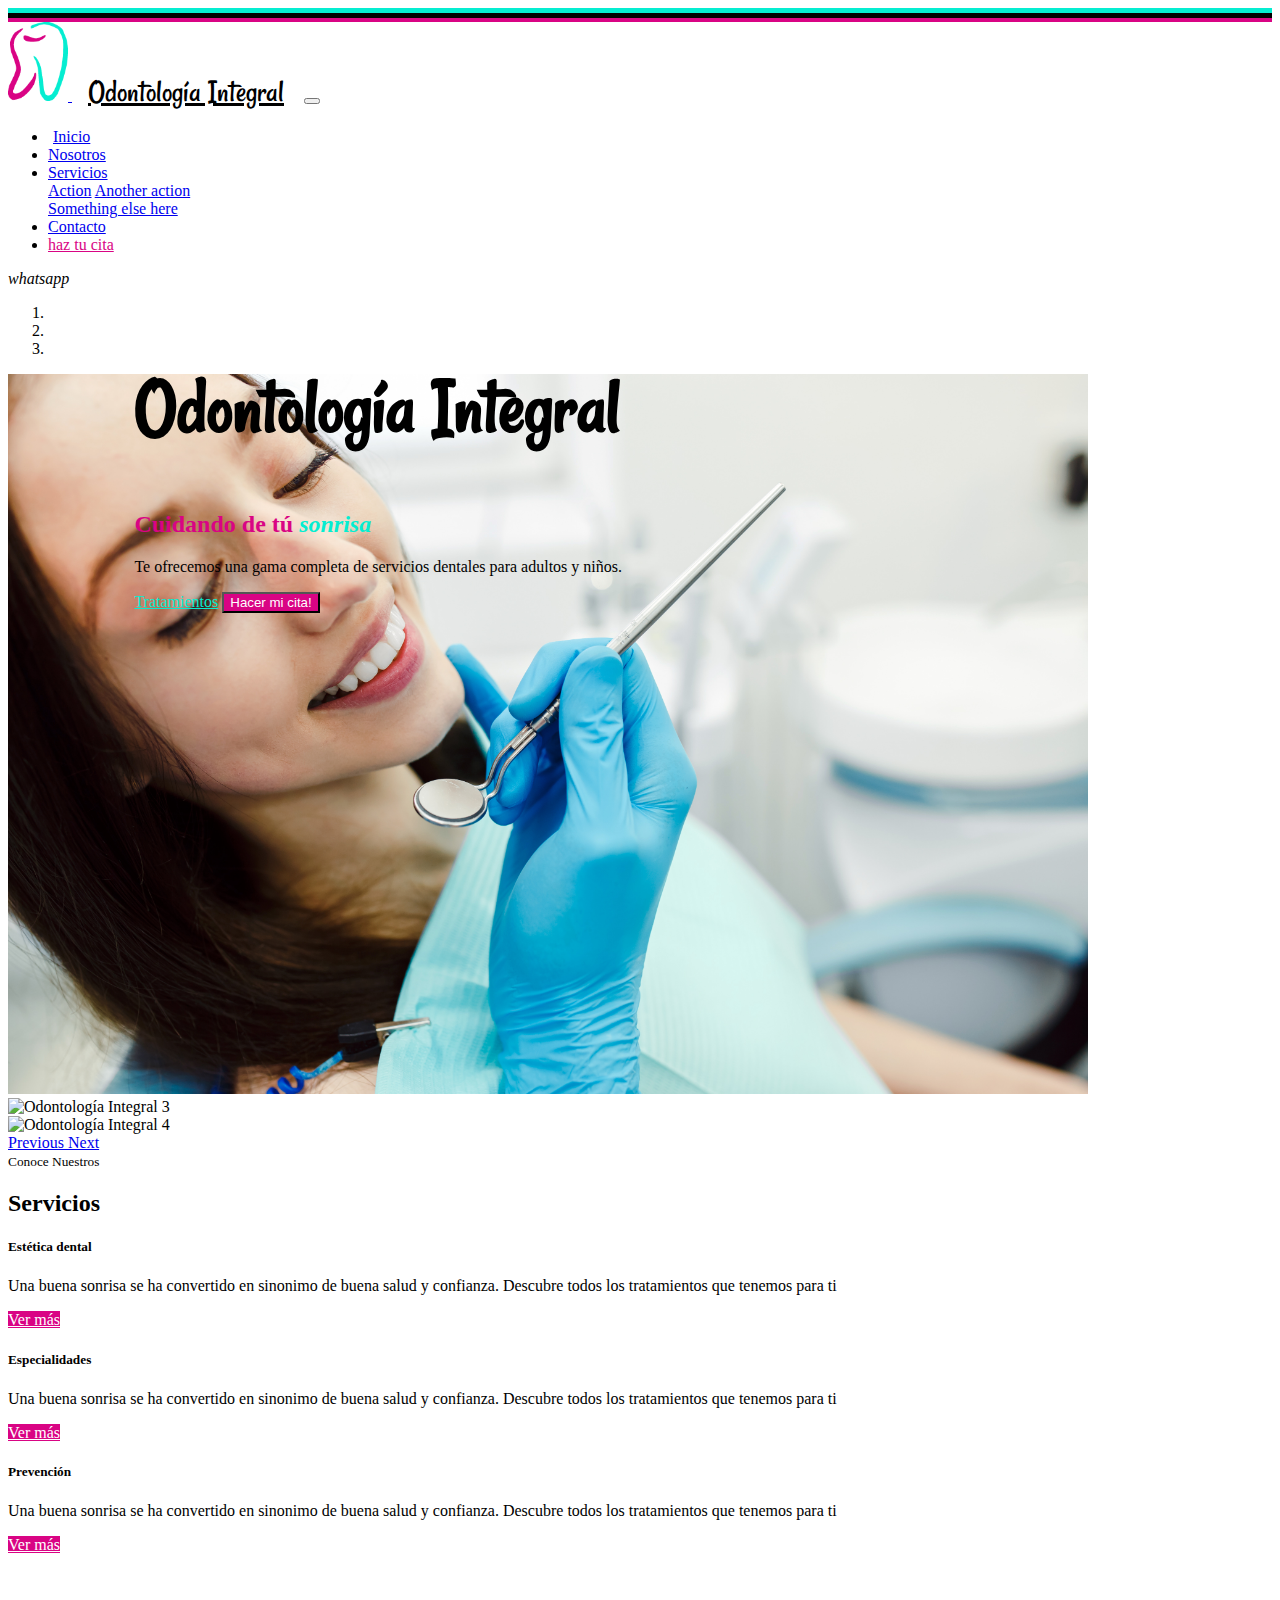
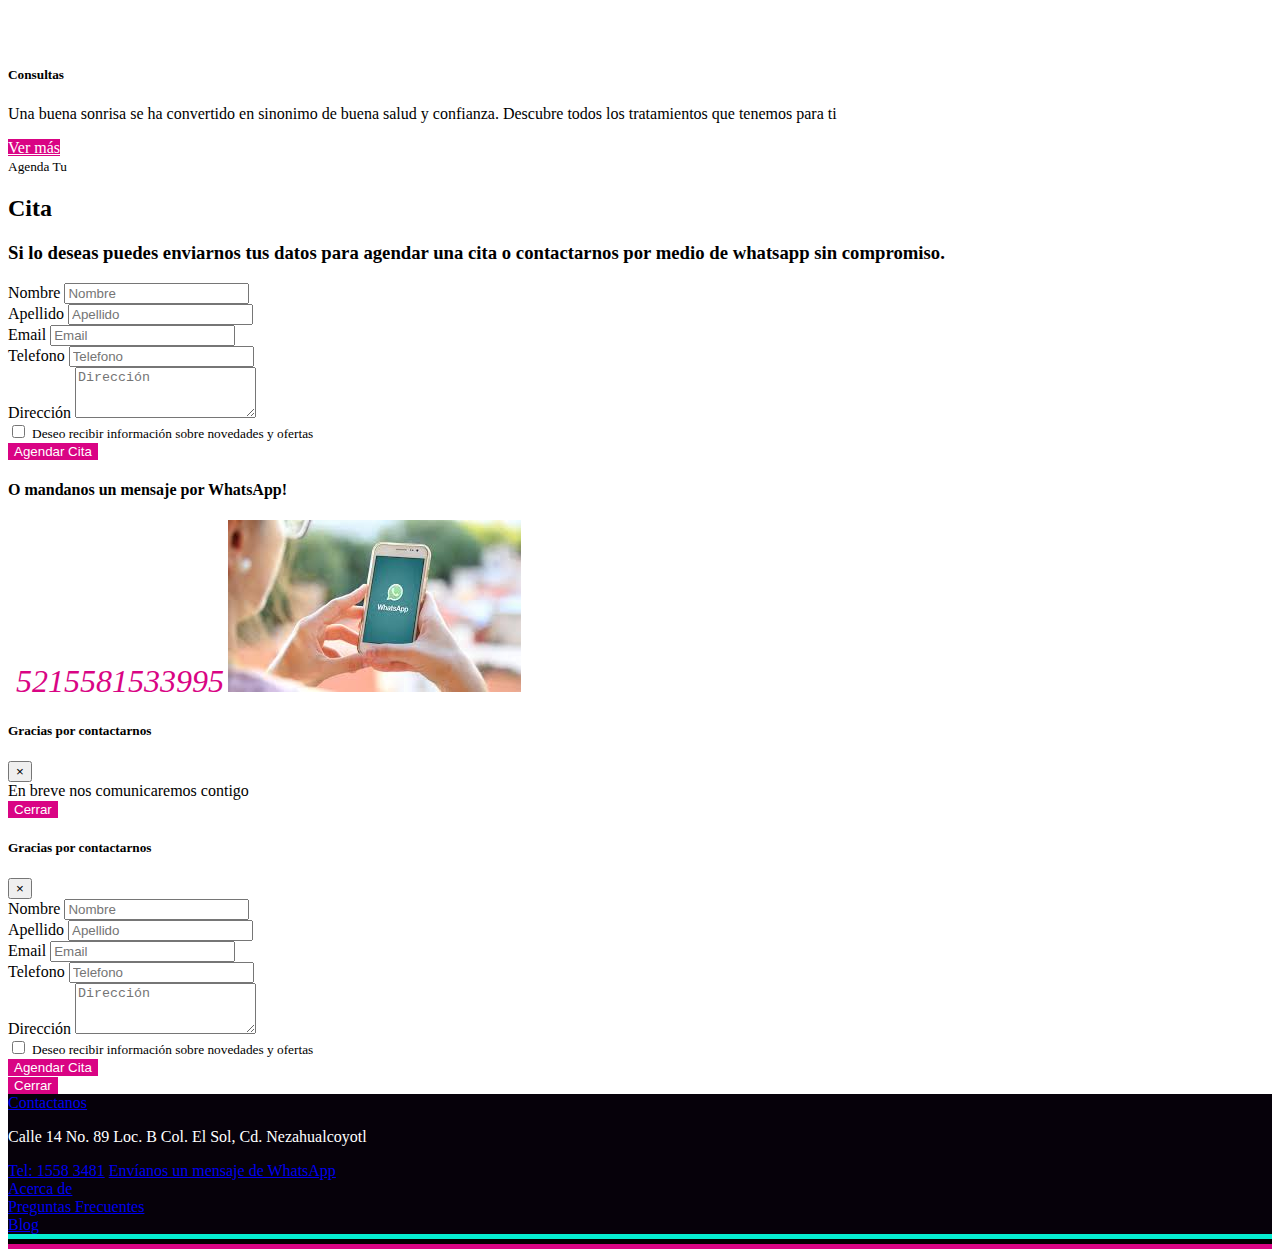
==== index.html @ e3d69aba "git inicial bootstrap-odontologiaIntegral" ====
<!doctype html>
<html lang="en">

<head>
  <!-- Required meta tags -->
  <meta charset="utf-8">
  <meta name="viewport" content="width=device-width, initial-scale=1, shrink-to-fit=no">

  <!-- Bootstrap CSS -->
  <link rel="stylesheet" href="https://stackpath.bootstrapcdn.com/bootstrap/4.1.0/css/bootstrap.min.css" integrity="sha384-9gVQ4dYFwwWSjIDZnLEWnxCjeSWFphJiwGPXr1jddIhOegiu1FwO5qRGvFXOdJZ4" crossorigin="anonymous">
  <link rel="stylesheet" href="css/index.css">
  <link rel="stylesheet" href="https://use.fontawesome.com/releases/v5.3.1/css/all.css" integrity="sha384-mzrmE5qonljUremFsqc01SB46JvROS7bZs3IO2EmfFsd15uHvIt+Y8vEf7N7fWAU" crossorigin="anonymous">

  <link href="https://fonts.googleapis.com/css?family=Rancho" rel="stylesheet">

  <title>Odontología integral</title>
</head>
<body data-spy="scroll" data-target="#navbar" data-offset="126">
<!-- Header -->
<div class="row">
  <div class="col colf1"></div>
  <div class="col colf2"></div>
  <div class="col colf3"></div>
</div>
<nav id="logo" class="navbar navbar-expand-lg navbar-light bg-light sticky-top">
  <div class="container">
    <a class="navbar-brand" href="#">
    <img src="assets/logoCabecera.png" alt="Logo Odontologia Integral">
    </a>
    <a class="titleLogo" href="#">Odontología Integral</a>
    <button class="navbar-toggler" type="button" data-toggle="collapse" data-target="#navbarSupportedContent" aria-controls="navbarSupportedContent" aria-expanded="false" aria-label="Toggle navigation">
      <span class="navbar-toggler-icon"></span>
    </button>

    <div class="collapse navbar-collapse" id="navbar">
      <ul class="navbar-nav ml-auto">
        <li class="nav-item">
          <a class="nav-link" href="#main"><i class="fas fa-tooth"></i> Inicio</a>
        </li>
        <li class="nav-item">
          <a class="nav-link" href="#">Nosotros</a>
        </li>
        <li class="nav-item dropdown">
          <a class="nav-link dropdown-toggle" href="#servicios" id="navbarDropdown" role="button" data-toggle="dropdown" aria-haspopup="true" aria-expanded="false">
            Servicios
          </a>
          <div class="dropdown-menu" aria-labelledby="navbarDropdown">
            <a class="dropdown-item" href="#">Action</a>
            <a class="dropdown-item" href="#">Another action</a>
            <div class="dropdown-divider"></div>
            <a class="dropdown-item" href="#">Something else here</a>
          </div>
        </li>
        <li class="nav-item">
          <a class="nav-link" href="#">Contacto</a>
        </li>
        <li class="nav-item">
          <a class="nav-link text-cita" href="#agenda">haz tu cita</a>
        </li>
      </ul>
    </div>
  </nav>
</div>

<div class="container">
  <div class="row"><i class="fab fa-whatsapp">whatsapp</i></div>
</div>
<!-- /Header -->

<!--Main-->
<main id="main">
  <div id="carousel" class="carousel slide" data-ride="carousel">
    <ol class="carousel-indicators">
      <li data-target="#carousel" data-slide-to="0" class="active"></li>
      <li data-target="#carousel" data-slide-to="1"></li>
      <li data-target="#carousel" data-slide-to="2"></li>
    </ol>
    <div class="carousel-inner">
      <div class="carousel-item active">
        <img class="d-block w-100" src="assets/images/OBDTFB0.jpg" alt="Odontología Integral 1">
      </div>
      <div class="carousel-item">
        <img class="d-block w-100" src="assets/images/367827-PAXS01-270.jpg" alt="Odontología Integral 3">
      </div>
      <div class="carousel-item">
        <img class="d-block w-100" src="assets/images/393684-PCF7G2-653.jpg" alt="Odontología Integral 4">
      </div>
    </div>
    <a class="carousel-control-prev" href="#carousel" role="button" data-slide="prev">
      <span class="carousel-control-prev-icon" aria-hidden="true"></span>
      <span class="sr-only">Previous</span>
    </a>
    <a class="carousel-control-next" href="#carousel" role="button" data-slide="next">
      <span class="carousel-control-next-icon" aria-hidden="true"></span>
      <span class="sr-only">Next</span>
    </a>
    <div class="overlay">
      <div class="container">
        <div class="row align-items-center">
          <div class="col-md-6 offset-md-6 text-center text-md-right">
            <h1>Odontología Integral</h1>
            <h2 class="d-none d-md-block">Cuidando de tú <i>sonrisa</i></h2>
            <p class="d-none d-md-block">Te ofrecemos una gama completa de servicios dentales para adultos y niños.</p>
            <a href="#" class="btn btn-outline-1">Tratamientos</a>
            <button type="button" name="button" class="btn btn-d2" data-toggle="modal" data-target="#modalAgenda2">Hacer mi cita!</button>
          </div>
        </div>
      </div>
    </div>
  </div>
</main>
<!--/Main-->
<!-- services -->
<section id="servicios" class="mt-4">
  <div class="container">
    <div class="row">
      <div class="col text-center">
        <small>Conoce Nuestros</small>
        <h2 class="h1">Servicios</h2>
      </div>
    </div>
    <div class="row mt-4 text-center">
      <div class="col-md-3">
        <div class="card">
          <i class="far fa-laugh-beam mt-4 personalizacion"></i>
          <div class="card-body">
            <h5 class="card-title">Estética dental</h5>
            <p class="card-text">Una buena sonrisa se ha convertido en sinonimo de buena salud y confianza. Descubre todos los tratamientos que tenemos para ti</p>
            <a href="#" class="btn btn-primary btn-perso">Ver más</a>
          </div>
        </div>
      </div>
      <div class="col-md-3">
        <div class="card">
          <i class="fas fa-first-aid  mt-4 personalizacion"></i>
          <div class="card-body">
            <h5 class="card-title">Especialidades</h5>
            <p class="card-text">Una buena sonrisa se ha convertido en sinonimo de buena salud y confianza. Descubre todos los tratamientos que tenemos para ti</p>
            <a href="#" class="btn btn-primary btn-perso">Ver más</a>
          </div>
        </div>
      </div>
      <div class="col-md-3">
        <div class="card">
          <i class="fas fa-teeth-open mt-4 personalizacion"></i>
          <div class="card-body">
            <h5 class="card-title">Prevención</h5>
            <p class="card-text">Una buena sonrisa se ha convertido en sinonimo de buena salud y confianza. Descubre todos los tratamientos que tenemos para ti</p>
            <a href="#" class="btn btn-primary btn-perso">Ver más</a>
          </div>
        </div>
      </div>
      <div class="col-md-3">
        <div class="card">
          <i class="fas fa-tooth mt-4 personalizacion"></i>
          <div class="card-body">
            <h5 class="card-title">Consultas</h5>
            <p class="card-text">Una buena sonrisa se ha convertido en sinonimo de buena salud y confianza. Descubre todos los tratamientos que tenemos para ti</p>
            <a href="#" class="btn btn-primary btn-perso">Ver más</a>
          </div>
        </div>
      </div>
    </div>
  </div>
</section>
<!-- /services -->
<!-- newsletter -->
<!-- <section id="newsletter">
  <div class="container-fluid">
    <div class="row">
      primer
    </div>
  </div>
</section> -->
<!-- /newsletter -->
<!-- Hacer cita  -->
<section id="agenda" class="pb-2">
  <div class="container">
    <div class="row mt-4 ">
      <div class="col text-center">
        <small>Agenda Tu</small>
        <h2 class="h1">Cita</h2>
        <h3>Si lo deseas puedes enviarnos tus datos para agendar una cita o contactarnos por medio de whatsapp sin compromiso.</h3>
      </div>
    </div>
    <div class="row mt-4 text-left">
      <div class="col-md-6 mb-3">
        <form>
          <div class="form-row">
            <div class="form-group col-md-6">
              <label for="inputName">Nombre</label>
              <input type="text" class="form-control" id="inputName" placeholder="Nombre">
            </div>
            <div class="form-group col-md-6">
              <label for="inputApellido">Apellido</label>
              <input type="text" class="form-control" id="inputApellido" placeholder="Apellido">
            </div>
            <div class="form-group col-md-6">
              <label for="inputEmail4">Email</label>
              <input type="email" class="form-control" id="inputEmail4" placeholder="Email">
            </div>
            <div class="form-group col-md-6">
              <label for="inputTelefono">Telefono</label>
              <input type="tel" class="form-control" id="inputTelefono" placeholder="Telefono">
            </div>
          </div>
          <div class="form-group">
            <label for="exampleFormControlTextarea1">Dirección</label>
            <textarea class="form-control" id="exampleFormControlTextarea1" rows="3" placeholder="Dirección"></textarea>
            <div class="form-group">
              <div class="form-check">
                <input class="form-check-input" type="checkbox" id="gridCheck">
                <label class="form-check-label" for="gridCheck">
              <small class="form-text text-muted">Deseo recibir información sobre novedades y ofertas</small>
                </label>
              </div>
            </div>

          </div>
          <button type="button" class="btn btn-primary btn-lg btn-block btn-perso" data-toggle="modal" data-target="#modalAgenda">Agendar Cita</button>
        </form>
      </div>
      <div class="col-md-6 text-center mt-md-5">
        <h4>O mandanos un mensaje por WhatsApp!</h4>
        <div class="align-items-center text-center">
          <i class="fab fa-whatsapp fa-whatsapp-cita n_whats mb-3"><a href="https://api.whatsapp.com/send?phone=5215581533995">5215581533995</a></i>
          <img src="[data-uri]"
            alt="">
        </div>
      </div>
    </div>
  </div>
</section>

<!-- /Hacer cita -->
<!-- modal agenda -->
<div class="modal fade" id="modalAgenda" tabindex="-1" role="dialog" aria-labelledby="exampleModalCenterTitle" aria-hidden="true">
  <div class="modal-dialog modal-dialog-centered" role="document">
    <div class="modal-content">
      <div class="modal-header">
        <h5 class="modal-title" id="exampleModalCenterTitle">Gracias por contactarnos</h5>
        <button type="button" class="close" data-dismiss="modal" aria-label="Close">
          <span aria-hidden="true">&times;</span>
        </button>
      </div>
      <div class="modal-body">
        En breve nos comunicaremos contigo
      </div>
      <div class="modal-footer">
        <button type="button" class="btn btn-perso " data-dismiss="modal">Cerrar</button>
      </div>
    </div>
  </div>
</div>
<!-- /modal2 agenda -->
<!-- modal agenda -->
<div class="modal fade" id="modalAgenda2" tabindex="-1" role="dialog" aria-labelledby="exampleModalCenterTitle" aria-hidden="true">
  <div class="modal-dialog modal-dialog-centered" role="document">
    <div class="modal-content">
      <div class="modal-header">
        <h5 class="modal-title" id="exampleModalCenterTitle">Gracias por contactarnos</h5>
        <button type="button" class="close" data-dismiss="modal" aria-label="Close">
          <span aria-hidden="true">&times;</span>
        </button>
      </div>
      <div class="modal-body">
        <form>
          <div class="form-row">
            <div class="form-group col-md-6">
              <label for="inputName">Nombre</label>
              <input type="text" class="form-control" id="inputName" placeholder="Nombre">
            </div>
            <div class="form-group col-md-6">
              <label for="inputApellido">Apellido</label>
              <input type="text" class="form-control" id="inputApellido" placeholder="Apellido">
            </div>
            <div class="form-group col-md-6">
              <label for="inputEmail4">Email</label>
              <input type="email" class="form-control" id="inputEmail4" placeholder="Email">
            </div>
            <div class="form-group col-md-6">
              <label for="inputTelefono">Telefono</label>
              <input type="tel" class="form-control" id="inputTelefono" placeholder="Telefono">
            </div>
          </div>
          <div class="form-group">
            <label for="exampleFormControlTextarea1">Dirección</label>
            <textarea class="form-control" id="exampleFormControlTextarea1" rows="3" placeholder="Dirección"></textarea>
            <div class="form-group">
              <div class="form-check">
                <input class="form-check-input" type="checkbox" id="gridCheck">
                <label class="form-check-label" for="gridCheck">
              <small class="form-text text-muted">Deseo recibir información sobre novedades y ofertas</small>
                </label>
              </div>
            </div>

          </div>
          <button type="button" class="btn btn-primary btn-lg btn-block btn-perso" data-toggle="modal" data-target="#modalAgenda">Agendar Cita</button>
        </form>
      </div>
      <div class="modal-footer">
        <button type="button" class="btn btn-perso " data-dismiss="modal">Cerrar</button>
      </div>
    </div>
  </div>
</div>
<!-- /modal2 agenda -->
<!-- Footer -->
<footer id="footer" class="">
  <div class="container">
    <div class="row text-center">
      <div class="col-12 col-lg">
        <a href="#">Contactanos</a>
        <p>Calle 14 No. 89 Loc. B Col. El Sol, Cd. Nezahualcoyotl</p>
        <a href="tel:15583481">Tel: 1558 3481</a>
        <a href="https://api.whatsapp.com/send?phone=5215581533995">Envíanos un mensaje de WhatsApp</a>

      </div>
      <div class="col-12 col-lg"><a href="#">Acerca de</a></div>
      <div class="col-12 col-lg"><a href="#">Preguntas Frecuentes</a></div>
      <div class="col-12 col-lg"><a href="#">Blog</a></div>
    </div>
  </div>
  <!-- <a href="http://www.freepik.com"> Diseñado por Teksomolika / Freepik </a> -->
</footer>
<div class="container-fluid">
  <div class="row">
    <div class="col colf1"></div>
    <div class="col colf2"></div>
    <div class="col colf3"></div>
  </div>
</div>
<!--/footer  -->



  <!-- Optional JavaScript -->
  <!-- jQuery first, then Popper.js, then Bootstrap JS -->
  <script src="https://code.jquery.com/jquery-3.3.1.slim.min.js" integrity="sha384-q8i/X+965DzO0rT7abK41JStQIAqVgRVzpbzo5smXKp4YfRvH+8abtTE1Pi6jizo" crossorigin="anonymous"></script>
  <script src="https://cdnjs.cloudflare.com/ajax/libs/popper.js/1.14.0/umd/popper.min.js" integrity="sha384-cs/chFZiN24E4KMATLdqdvsezGxaGsi4hLGOzlXwp5UZB1LY//20VyM2taTB4QvJ" crossorigin="anonymous"></script>
  <script src="https://stackpath.bootstrapcdn.com/bootstrap/4.1.0/js/bootstrap.min.js" integrity="sha384-uefMccjFJAIv6A+rW+L4AHf99KvxDjWSu1z9VI8SKNVmz4sk7buKt/6v9KI65qnm" crossorigin="anonymous"></script>
</body>

</html>
---- css/index.css ----
.colf1, .colf2, .colf3 {
  height: .3em;
}

.colf1 {
  background-color: rgb(5, 237, 209);
}

.colf2 {
  background-color: rgb(0, 0, 0);
}

.colf3 {
  background-color: rgb(217, 4, 132);
}
#logo img{
  width: 60px;
}

.titleLogo{
  font-family: 'Rancho', cursive;
  color: rgb(0, 0, 0);
  font-size: 2em;
  padding: .5em;
}
.titleLogo:hover{
  font-family: 'Rancho', cursive;
  color:rgb(128, 138, 143);
  font-size: 2em;
  text-decoration:none;
}
.text-cita{
  color: rgb(217, 4, 132) !important;
}
.text-cita:hover{
  font-style: oblique;
}
#main .carousel-inner img{
  max-height: 80vh;
  object-fit: cover;

}
#carousel{
  position: relative;
}
#carousel .overlay{
  position: absolute;
  top: 0;
  bottom: 10%;
  left: 10%;
  right: 10%;
  color:white;
}
#carousel .overlay .container,
#carousel .overlay .row{
  height: 100%;
}
.overlay h1{
  font-family: 'Rancho', cursive;
  color: rgb(0, 0, 0);
  font-size: 5em;
}
.overlay h2{
  color: rgb(217, 4, 132);
}
.overlay h2 i{
  color: rgb(5, 237, 209);
}
.overlay p{
  color: black;
}
.btn-outline-1{
  border-color: rgb(5, 237, 209);
  color: rgb(5, 237, 209);
}
.btn-d2{
  background-color: rgb(217, 4, 132);
  color: white;
}
.btn-outline-1:hover{
  background-color: rgb(5, 237, 209);
  color: white;
}
.fa-tooth{
  padding-right: 5px;
}
.personalizacion{
  color: rgb(5, 237, 209);
  font-size: 5em;
}
.btn-perso{
  background-color: rgb(217, 4, 132);
  color:white;
  border: none;
}
.btn-perso:hover {
  background-color:rgb(217, 8, 180);
}
.fa-whatsapp-cita{
  color:rgb(217, 4, 132);
  font-size: 5em;
}
.n_whats{
  font-size: 2em;
  color: rgb(5, 237, 209);
}
.n_whats a{
  text-decoration: none;
  margin-left: 8px;
  color: rgb(217, 4, 132);
}

/* #newsletter {
  background-image: url(../assets/images/OH1WD50.jpg);
  height: 450px;
} */

footer {
  background-color: rgb(6, 1, 10);
  color: white;


footer a {
  color: white;
}
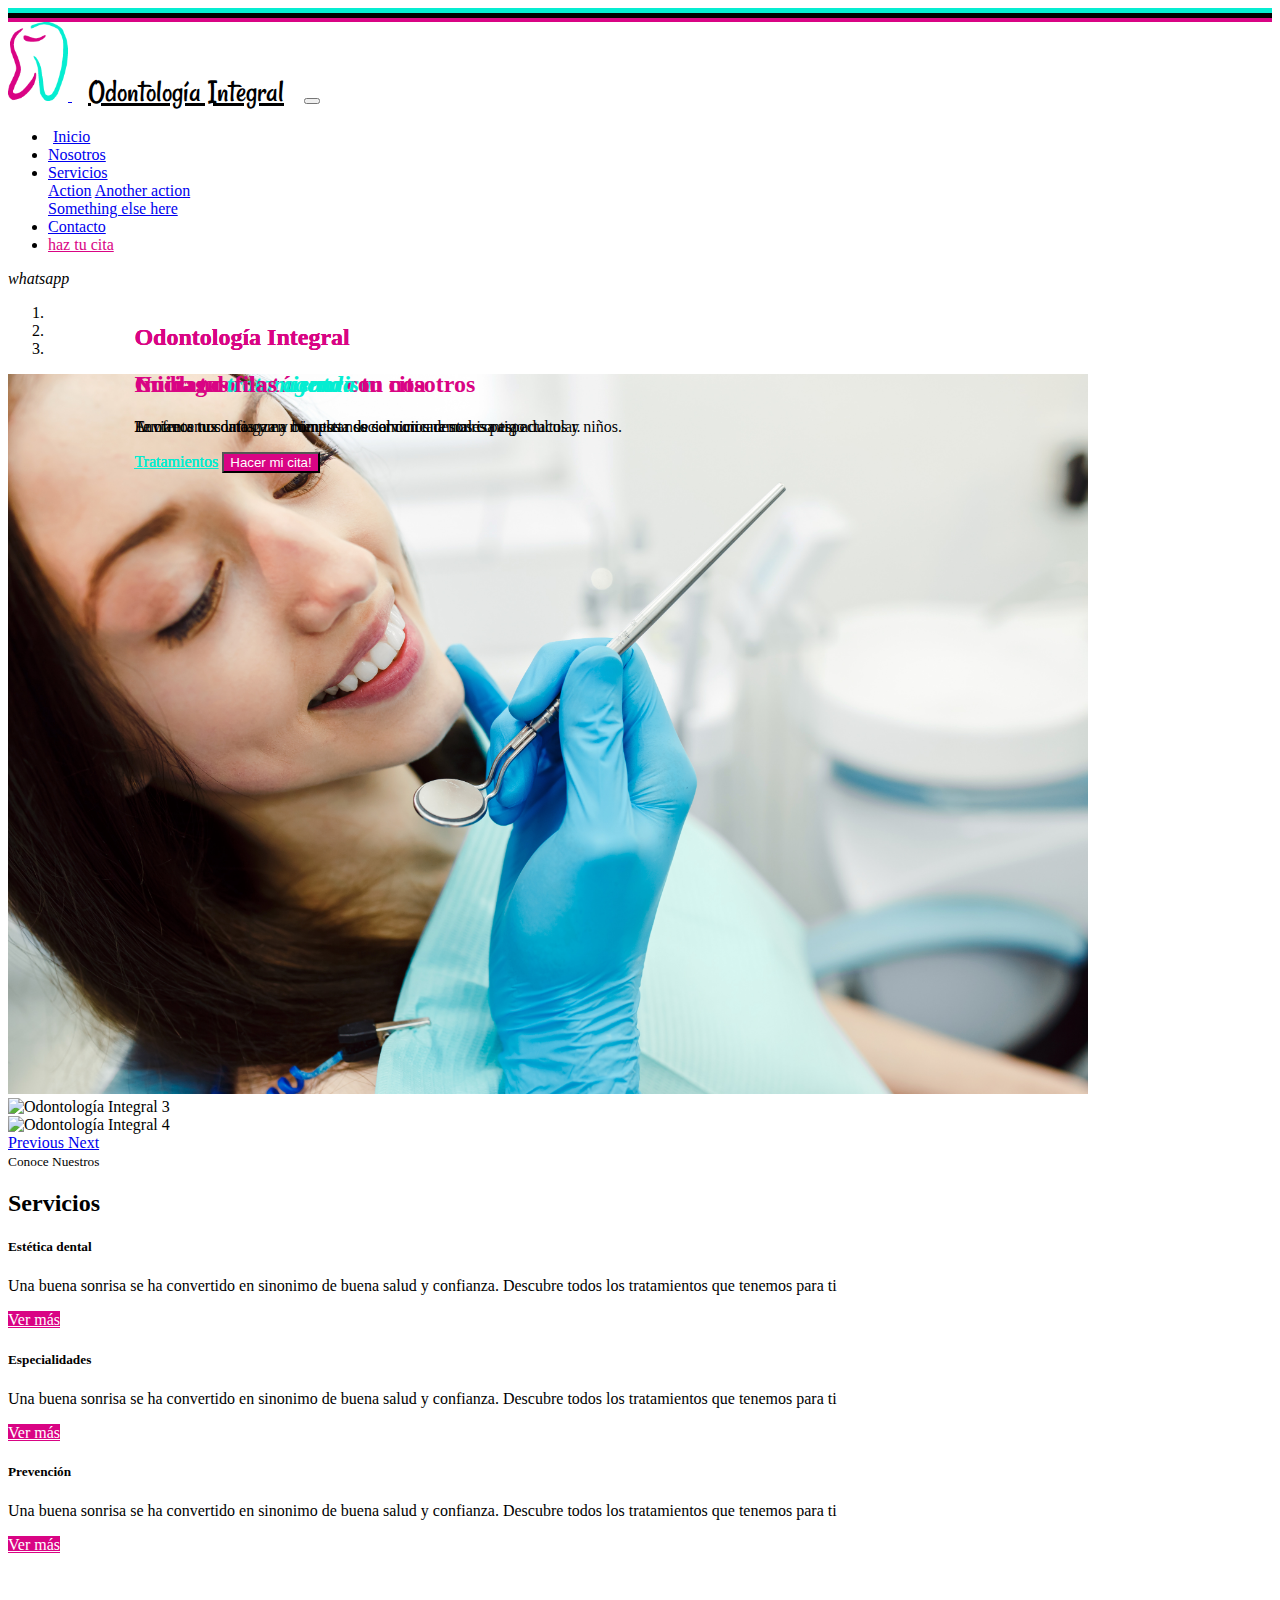
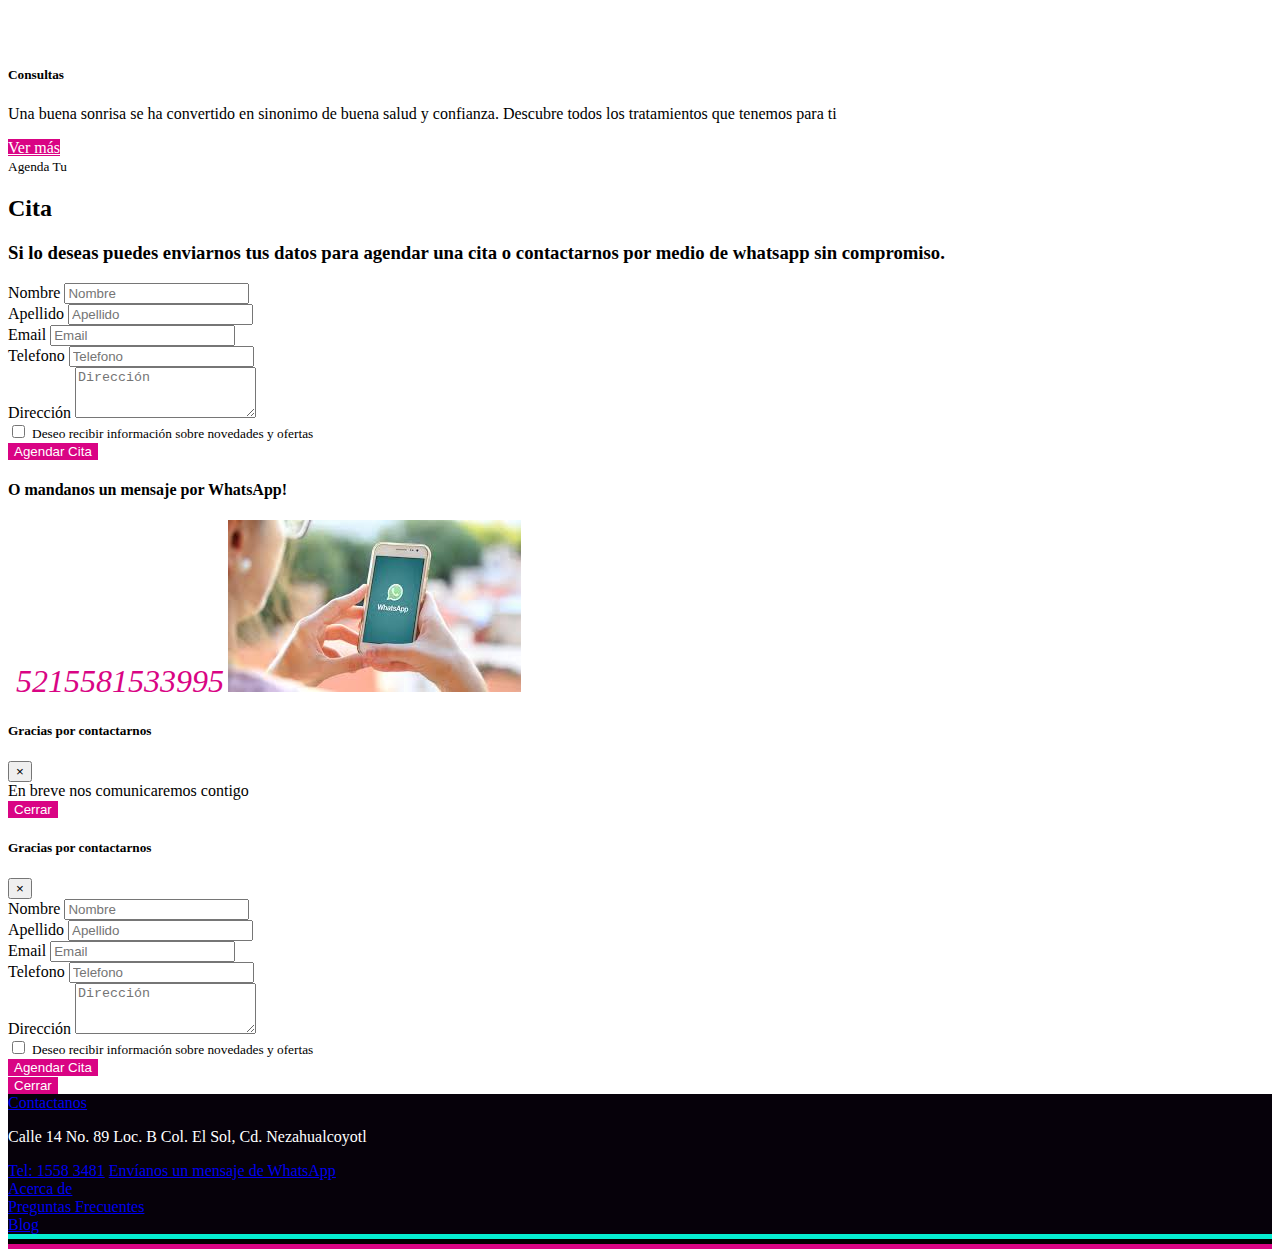
==== commit f86c79a5: "Add files via upload" ====
--- a/index.html
+++ b/index.html
@@ -15,323 +15,353 @@
 
   <title>Odontología integral</title>
 </head>
+
 <body data-spy="scroll" data-target="#navbar" data-offset="126">
-<!-- Header -->
-<div class="row">
-  <div class="col colf1"></div>
-  <div class="col colf2"></div>
-  <div class="col colf3"></div>
-</div>
-<nav id="logo" class="navbar navbar-expand-lg navbar-light bg-light sticky-top">
-  <div class="container">
-    <a class="navbar-brand" href="#">
-    <img src="assets/logoCabecera.png" alt="Logo Odontologia Integral">
-    </a>
-    <a class="titleLogo" href="#">Odontología Integral</a>
-    <button class="navbar-toggler" type="button" data-toggle="collapse" data-target="#navbarSupportedContent" aria-controls="navbarSupportedContent" aria-expanded="false" aria-label="Toggle navigation">
-      <span class="navbar-toggler-icon"></span>
-    </button>
-
-    <div class="collapse navbar-collapse" id="navbar">
-      <ul class="navbar-nav ml-auto">
-        <li class="nav-item">
-          <a class="nav-link" href="#main"><i class="fas fa-tooth"></i> Inicio</a>
-        </li>
-        <li class="nav-item">
-          <a class="nav-link" href="#">Nosotros</a>
-        </li>
-        <li class="nav-item dropdown">
-          <a class="nav-link dropdown-toggle" href="#servicios" id="navbarDropdown" role="button" data-toggle="dropdown" aria-haspopup="true" aria-expanded="false">
-            Servicios
-          </a>
-          <div class="dropdown-menu" aria-labelledby="navbarDropdown">
-            <a class="dropdown-item" href="#">Action</a>
-            <a class="dropdown-item" href="#">Another action</a>
-            <div class="dropdown-divider"></div>
-            <a class="dropdown-item" href="#">Something else here</a>
-          </div>
-        </li>
-        <li class="nav-item">
-          <a class="nav-link" href="#">Contacto</a>
-        </li>
-        <li class="nav-item">
-          <a class="nav-link text-cita" href="#agenda">haz tu cita</a>
-        </li>
-      </ul>
-    </div>
-  </nav>
-</div>
-
-<div class="container">
-  <div class="row"><i class="fab fa-whatsapp">whatsapp</i></div>
-</div>
-<!-- /Header -->
-
-<!--Main-->
-<main id="main">
-  <div id="carousel" class="carousel slide" data-ride="carousel">
-    <ol class="carousel-indicators">
-      <li data-target="#carousel" data-slide-to="0" class="active"></li>
-      <li data-target="#carousel" data-slide-to="1"></li>
-      <li data-target="#carousel" data-slide-to="2"></li>
-    </ol>
-    <div class="carousel-inner">
-      <div class="carousel-item active">
-        <img class="d-block w-100" src="assets/images/OBDTFB0.jpg" alt="Odontología Integral 1">
-      </div>
-      <div class="carousel-item">
-        <img class="d-block w-100" src="assets/images/367827-PAXS01-270.jpg" alt="Odontología Integral 3">
-      </div>
-      <div class="carousel-item">
-        <img class="d-block w-100" src="assets/images/393684-PCF7G2-653.jpg" alt="Odontología Integral 4">
-      </div>
-    </div>
-    <a class="carousel-control-prev" href="#carousel" role="button" data-slide="prev">
-      <span class="carousel-control-prev-icon" aria-hidden="true"></span>
-      <span class="sr-only">Previous</span>
-    </a>
-    <a class="carousel-control-next" href="#carousel" role="button" data-slide="next">
-      <span class="carousel-control-next-icon" aria-hidden="true"></span>
-      <span class="sr-only">Next</span>
-    </a>
-    <div class="overlay">
-      <div class="container">
-        <div class="row align-items-center">
-          <div class="col-md-6 offset-md-6 text-center text-md-right">
-            <h1>Odontología Integral</h1>
-            <h2 class="d-none d-md-block">Cuidando de tú <i>sonrisa</i></h2>
-            <p class="d-none d-md-block">Te ofrecemos una gama completa de servicios dentales para adultos y niños.</p>
-            <a href="#" class="btn btn-outline-1">Tratamientos</a>
-            <button type="button" name="button" class="btn btn-d2" data-toggle="modal" data-target="#modalAgenda2">Hacer mi cita!</button>
-          </div>
-        </div>
-      </div>
-    </div>
-  </div>
-</main>
-<!--/Main-->
-<!-- services -->
-<section id="servicios" class="mt-4">
-  <div class="container">
-    <div class="row">
-      <div class="col text-center">
-        <small>Conoce Nuestros</small>
-        <h2 class="h1">Servicios</h2>
-      </div>
-    </div>
-    <div class="row mt-4 text-center">
-      <div class="col-md-3">
-        <div class="card">
-          <i class="far fa-laugh-beam mt-4 personalizacion"></i>
-          <div class="card-body">
-            <h5 class="card-title">Estética dental</h5>
-            <p class="card-text">Una buena sonrisa se ha convertido en sinonimo de buena salud y confianza. Descubre todos los tratamientos que tenemos para ti</p>
-            <a href="#" class="btn btn-primary btn-perso">Ver más</a>
-          </div>
-        </div>
-      </div>
-      <div class="col-md-3">
-        <div class="card">
-          <i class="fas fa-first-aid  mt-4 personalizacion"></i>
-          <div class="card-body">
-            <h5 class="card-title">Especialidades</h5>
-            <p class="card-text">Una buena sonrisa se ha convertido en sinonimo de buena salud y confianza. Descubre todos los tratamientos que tenemos para ti</p>
-            <a href="#" class="btn btn-primary btn-perso">Ver más</a>
-          </div>
-        </div>
-      </div>
-      <div class="col-md-3">
-        <div class="card">
-          <i class="fas fa-teeth-open mt-4 personalizacion"></i>
-          <div class="card-body">
-            <h5 class="card-title">Prevención</h5>
-            <p class="card-text">Una buena sonrisa se ha convertido en sinonimo de buena salud y confianza. Descubre todos los tratamientos que tenemos para ti</p>
-            <a href="#" class="btn btn-primary btn-perso">Ver más</a>
-          </div>
-        </div>
-      </div>
-      <div class="col-md-3">
-        <div class="card">
-          <i class="fas fa-tooth mt-4 personalizacion"></i>
-          <div class="card-body">
-            <h5 class="card-title">Consultas</h5>
-            <p class="card-text">Una buena sonrisa se ha convertido en sinonimo de buena salud y confianza. Descubre todos los tratamientos que tenemos para ti</p>
-            <a href="#" class="btn btn-primary btn-perso">Ver más</a>
-          </div>
-        </div>
-      </div>
-    </div>
-  </div>
-</section>
-<!-- /services -->
-<!-- newsletter -->
-<!-- <section id="newsletter">
-  <div class="container-fluid">
-    <div class="row">
-      primer
-    </div>
-  </div>
-</section> -->
-<!-- /newsletter -->
-<!-- Hacer cita  -->
-<section id="agenda" class="pb-2">
-  <div class="container">
-    <div class="row mt-4 ">
-      <div class="col text-center">
-        <small>Agenda Tu</small>
-        <h2 class="h1">Cita</h2>
-        <h3>Si lo deseas puedes enviarnos tus datos para agendar una cita o contactarnos por medio de whatsapp sin compromiso.</h3>
-      </div>
-    </div>
-    <div class="row mt-4 text-left">
-      <div class="col-md-6 mb-3">
-        <form>
-          <div class="form-row">
-            <div class="form-group col-md-6">
-              <label for="inputName">Nombre</label>
-              <input type="text" class="form-control" id="inputName" placeholder="Nombre">
-            </div>
-            <div class="form-group col-md-6">
-              <label for="inputApellido">Apellido</label>
-              <input type="text" class="form-control" id="inputApellido" placeholder="Apellido">
-            </div>
-            <div class="form-group col-md-6">
-              <label for="inputEmail4">Email</label>
-              <input type="email" class="form-control" id="inputEmail4" placeholder="Email">
-            </div>
-            <div class="form-group col-md-6">
-              <label for="inputTelefono">Telefono</label>
-              <input type="tel" class="form-control" id="inputTelefono" placeholder="Telefono">
-            </div>
-          </div>
-          <div class="form-group">
-            <label for="exampleFormControlTextarea1">Dirección</label>
-            <textarea class="form-control" id="exampleFormControlTextarea1" rows="3" placeholder="Dirección"></textarea>
-            <div class="form-group">
-              <div class="form-check">
-                <input class="form-check-input" type="checkbox" id="gridCheck">
-                <label class="form-check-label" for="gridCheck">
-              <small class="form-text text-muted">Deseo recibir información sobre novedades y ofertas</small>
-                </label>
-              </div>
-            </div>
-
-          </div>
-          <button type="button" class="btn btn-primary btn-lg btn-block btn-perso" data-toggle="modal" data-target="#modalAgenda">Agendar Cita</button>
-        </form>
-      </div>
-      <div class="col-md-6 text-center mt-md-5">
-        <h4>O mandanos un mensaje por WhatsApp!</h4>
-        <div class="align-items-center text-center">
-          <i class="fab fa-whatsapp fa-whatsapp-cita n_whats mb-3"><a href="https://api.whatsapp.com/send?phone=5215581533995">5215581533995</a></i>
-          <img src="[data-uri]"
-            alt="">
-        </div>
-      </div>
-    </div>
-  </div>
-</section>
-
-<!-- /Hacer cita -->
-<!-- modal agenda -->
-<div class="modal fade" id="modalAgenda" tabindex="-1" role="dialog" aria-labelledby="exampleModalCenterTitle" aria-hidden="true">
-  <div class="modal-dialog modal-dialog-centered" role="document">
-    <div class="modal-content">
-      <div class="modal-header">
-        <h5 class="modal-title" id="exampleModalCenterTitle">Gracias por contactarnos</h5>
-        <button type="button" class="close" data-dismiss="modal" aria-label="Close">
-          <span aria-hidden="true">&times;</span>
-        </button>
-      </div>
-      <div class="modal-body">
-        En breve nos comunicaremos contigo
-      </div>
-      <div class="modal-footer">
-        <button type="button" class="btn btn-perso " data-dismiss="modal">Cerrar</button>
-      </div>
-    </div>
-  </div>
-</div>
-<!-- /modal2 agenda -->
-<!-- modal agenda -->
-<div class="modal fade" id="modalAgenda2" tabindex="-1" role="dialog" aria-labelledby="exampleModalCenterTitle" aria-hidden="true">
-  <div class="modal-dialog modal-dialog-centered" role="document">
-    <div class="modal-content">
-      <div class="modal-header">
-        <h5 class="modal-title" id="exampleModalCenterTitle">Gracias por contactarnos</h5>
-        <button type="button" class="close" data-dismiss="modal" aria-label="Close">
-          <span aria-hidden="true">&times;</span>
-        </button>
-      </div>
-      <div class="modal-body">
-        <form>
-          <div class="form-row">
-            <div class="form-group col-md-6">
-              <label for="inputName">Nombre</label>
-              <input type="text" class="form-control" id="inputName" placeholder="Nombre">
-            </div>
-            <div class="form-group col-md-6">
-              <label for="inputApellido">Apellido</label>
-              <input type="text" class="form-control" id="inputApellido" placeholder="Apellido">
-            </div>
-            <div class="form-group col-md-6">
-              <label for="inputEmail4">Email</label>
-              <input type="email" class="form-control" id="inputEmail4" placeholder="Email">
-            </div>
-            <div class="form-group col-md-6">
-              <label for="inputTelefono">Telefono</label>
-              <input type="tel" class="form-control" id="inputTelefono" placeholder="Telefono">
-            </div>
-          </div>
-          <div class="form-group">
-            <label for="exampleFormControlTextarea1">Dirección</label>
-            <textarea class="form-control" id="exampleFormControlTextarea1" rows="3" placeholder="Dirección"></textarea>
-            <div class="form-group">
-              <div class="form-check">
-                <input class="form-check-input" type="checkbox" id="gridCheck">
-                <label class="form-check-label" for="gridCheck">
-              <small class="form-text text-muted">Deseo recibir información sobre novedades y ofertas</small>
-                </label>
-              </div>
-            </div>
-
-          </div>
-          <button type="button" class="btn btn-primary btn-lg btn-block btn-perso" data-toggle="modal" data-target="#modalAgenda">Agendar Cita</button>
-        </form>
-      </div>
-      <div class="modal-footer">
-        <button type="button" class="btn btn-perso " data-dismiss="modal">Cerrar</button>
-      </div>
-    </div>
-  </div>
-</div>
-<!-- /modal2 agenda -->
-<!-- Footer -->
-<footer id="footer" class="">
-  <div class="container">
-    <div class="row text-center">
-      <div class="col-12 col-lg">
-        <a href="#">Contactanos</a>
-        <p>Calle 14 No. 89 Loc. B Col. El Sol, Cd. Nezahualcoyotl</p>
-        <a href="tel:15583481">Tel: 1558 3481</a>
-        <a href="https://api.whatsapp.com/send?phone=5215581533995">Envíanos un mensaje de WhatsApp</a>
-
-      </div>
-      <div class="col-12 col-lg"><a href="#">Acerca de</a></div>
-      <div class="col-12 col-lg"><a href="#">Preguntas Frecuentes</a></div>
-      <div class="col-12 col-lg"><a href="#">Blog</a></div>
-    </div>
-  </div>
-  <!-- <a href="http://www.freepik.com"> Diseñado por Teksomolika / Freepik </a> -->
-</footer>
-<div class="container-fluid">
+  <!-- Header -->
   <div class="row">
     <div class="col colf1"></div>
     <div class="col colf2"></div>
     <div class="col colf3"></div>
   </div>
-</div>
-<!--/footer  -->
+  <nav id="logo" class="navbar navbar-expand-lg navbar-light bg-light sticky-top">
+    <div class="container">
+      <a class="navbar-brand" href="#">
+    <img src="assets/logoCabecera.png" alt="Logo Odontologia Integral">
+    </a>
+      <a class="titleLogo" href="#">Odontología Integral</a>
+      <button class="navbar-toggler" type="button" data-toggle="collapse" data-target="#navbarSupportedContent" aria-controls="navbarSupportedContent" aria-expanded="false" aria-label="Toggle navigation">
+      <span class="navbar-toggler-icon"></span>
+    </button>
+
+      <div class="collapse navbar-collapse" id="navbar">
+        <ul class="navbar-nav ml-auto">
+          <li class="nav-item">
+            <a class="nav-link" href="#main"><i class="fas fa-tooth"></i> Inicio</a>
+          </li>
+          <li class="nav-item">
+            <a class="nav-link" href="#">Nosotros</a>
+          </li>
+          <li class="nav-item dropdown">
+            <a class="nav-link dropdown-toggle" href="#servicios" id="navbarDropdown" role="button" data-toggle="dropdown" aria-haspopup="true" aria-expanded="false">
+            Servicios
+          </a>
+            <div class="dropdown-menu" aria-labelledby="navbarDropdown">
+              <a class="dropdown-item" href="#">Action</a>
+              <a class="dropdown-item" href="#">Another action</a>
+              <div class="dropdown-divider"></div>
+              <a class="dropdown-item" href="#">Something else here</a>
+            </div>
+          </li>
+          <li class="nav-item">
+            <a class="nav-link" href="#">Contacto</a>
+          </li>
+          <li class="nav-item">
+            <a class="nav-link text-cita" href="#agenda">haz tu cita</a>
+          </li>
+        </ul>
+      </div>
+  </nav>
+  </div>
+
+  <div class="container">
+    <div class="row"><i class="fab fa-whatsapp">whatsapp</i></div>
+  </div>
+  <!-- /Header -->
+
+  <!--Main-->
+  <main id="main">
+    <div id="carousel" class="carousel slide" data-ride="carousel">
+      <ol class="carousel-indicators">
+        <li data-target="#carousel" data-slide-to="0" class="active"></li>
+        <li data-target="#carousel" data-slide-to="1"></li>
+        <li data-target="#carousel" data-slide-to="2"></li>
+      </ol>
+      <div class="carousel-inner">
+        <div class="carousel-item active">
+          <img class="d-block w-100" src="assets/images/OBDTFB0.jpg" alt="Odontología Integral 1">
+          <div class="overlay">
+            <div class="container">
+              <div class="row align-items-center">
+                <div class="col-md-6 offset-md-6 text-center text-md-right">
+                  <h2 class="h1">Odontología Integral</h2>
+                  <h2 class="d-none d-md-block">Cuidando de tú <i>sonrisa</i></h2>
+                  <p class="d-none d-md-block">Te ofrecemos una gama completa de servicios dentales para adultos y niños.</p>
+                  <a href="#" class="btn btn-outline-1">Tratamientos</a>
+                  <button type="button" name="button" class="btn btn-d2" data-toggle="modal" data-target="#modalAgenda2">Hacer mi cita!</button>
+                </div>
+              </div>
+            </div>
+          </div>
+        </div>
+        <div class="carousel-item">
+          <img class="d-block w-100" src="assets/images/367827-PAXS01-270.jpg" alt="Odontología Integral 3">
+          <div class="overlay">
+            <div class="container">
+              <div class="row align-items-center">
+                <div class="col-md-6 offset-md-6 text-center text-md-right">
+                  <h2 class="h1">Odontología Integral</h2>
+                  <h2 class="d-none d-md-block">Inicia tu <i>tratamiento </i>con nosotros</h2>
+                  <p class="d-none d-md-block">Aumenta tu confianza y bienestar social con una sonrisa espectacular.
+
+                  </p>
+                  <a href="#" class="btn btn-outline-1">Tratamientos</a>
+                  <button type="button" name="button" class="btn btn-d2" data-toggle="modal" data-target="#modalAgenda2">Hacer mi cita!</button>
+                </div>
+              </div>
+            </div>
+          </div>
+        </div>
+        <div class="carousel-item">
+          <img class="d-block w-100" src="assets/images/393684-PCF7G2-653.jpg" alt="Odontología Integral 4">
+          <div class="overlay">
+            <div class="container">
+              <div class="row align-items-center">
+                <div class="col-md-6 offset-md-6 text-center text-md-right">
+                  <h2 class="h1">Odontología Integral</h2>
+                  <h2 class="d-none d-md-block">No hagas filas <i>agenda </i>tu cita</h2>
+                  <p class="d-none d-md-block">Envianos tus datos y en minutos nos comunicaremos contigo</p>
+                  <a href="#" class="btn btn-outline-1">Tratamientos</a>
+                  <button type="button" name="button" class="btn btn-d2" data-toggle="modal" data-target="#modalAgenda2">Hacer mi cita!</button>
+                </div>
+              </div>
+            </div>
+          </div>
+        </div>
+      </div>
+      <a class="carousel-control-prev" href="#carousel" role="button" data-slide="prev">
+      <span class="carousel-control-prev-icon" aria-hidden="true"></span>
+      <span class="sr-only">Previous</span>
+    </a>
+      <a class="carousel-control-next" href="#carousel" role="button" data-slide="next">
+      <span class="carousel-control-next-icon" aria-hidden="true"></span>
+      <span class="sr-only">Next</span>
+    </a>
+
+    </div>
+  </main>
+  <!--/Main-->
+  <!-- services -->
+  <section id="servicios" class="mt-4">
+    <div class="container">
+      <div class="row">
+        <div class="col text-center">
+          <small>Conoce Nuestros</small>
+          <h2 class="h1">Servicios</h2>
+        </div>
+      </div>
+      <div class="row mt-4 text-center">
+        <div class="col-md-3">
+          <div class="card">
+            <i class="far fa-laugh-beam mt-4 personalizacion"></i>
+            <div class="card-body">
+              <h5 class="card-title">Estética dental</h5>
+              <p class="card-text">Una buena sonrisa se ha convertido en sinonimo de buena salud y confianza. Descubre todos los tratamientos que tenemos para ti</p>
+              <a href="#" class="btn btn-primary btn-perso">Ver más</a>
+            </div>
+          </div>
+        </div>
+        <div class="col-md-3">
+          <div class="card">
+            <i class="fas fa-first-aid  mt-4 personalizacion"></i>
+            <div class="card-body">
+              <h5 class="card-title">Especialidades</h5>
+              <p class="card-text">Una buena sonrisa se ha convertido en sinonimo de buena salud y confianza. Descubre todos los tratamientos que tenemos para ti</p>
+              <a href="#" class="btn btn-primary btn-perso">Ver más</a>
+            </div>
+          </div>
+        </div>
+        <div class="col-md-3">
+          <div class="card">
+            <i class="fas fa-teeth-open mt-4 personalizacion"></i>
+            <div class="card-body">
+              <h5 class="card-title">Prevención</h5>
+              <p class="card-text">Una buena sonrisa se ha convertido en sinonimo de buena salud y confianza. Descubre todos los tratamientos que tenemos para ti</p>
+              <a href="#" class="btn btn-primary btn-perso">Ver más</a>
+            </div>
+          </div>
+        </div>
+        <div class="col-md-3">
+          <div class="card">
+            <i class="fas fa-tooth mt-4 personalizacion"></i>
+            <div class="card-body">
+              <h5 class="card-title">Consultas</h5>
+              <p class="card-text">Una buena sonrisa se ha convertido en sinonimo de buena salud y confianza. Descubre todos los tratamientos que tenemos para ti</p>
+              <a href="#" class="btn btn-primary btn-perso">Ver más</a>
+            </div>
+          </div>
+        </div>
+      </div>
+    </div>
+  </section>
+  <!-- /services -->
+  <!-- newsletter -->
+  <!-- <section id="newsletter">
+  <div class="container-fluid">
+    <div class="row">
+      primer
+    </div>
+  </div>
+</section> -->
+  <!-- /newsletter -->
+  <!-- Hacer cita  -->
+  <section id="agenda" class="pb-2">
+    <div class="container">
+      <div class="row mt-4 ">
+        <div class="col text-center">
+          <small>Agenda Tu</small>
+          <h2 class="h1">Cita</h2>
+          <h3>Si lo deseas puedes enviarnos tus datos para agendar una cita o contactarnos por medio de whatsapp sin compromiso.</h3>
+        </div>
+      </div>
+      <div class="row mt-4 text-left">
+        <div class="col-md-6 mb-3">
+          <form>
+            <div class="form-row">
+              <div class="form-group col-md-6">
+                <label for="inputName">Nombre</label>
+                <input type="text" class="form-control" id="inputName" placeholder="Nombre">
+              </div>
+              <div class="form-group col-md-6">
+                <label for="inputApellido">Apellido</label>
+                <input type="text" class="form-control" id="inputApellido" placeholder="Apellido">
+              </div>
+              <div class="form-group col-md-6">
+                <label for="inputEmail4">Email</label>
+                <input type="email" class="form-control" id="inputEmail4" placeholder="Email">
+              </div>
+              <div class="form-group col-md-6">
+                <label for="inputTelefono">Telefono</label>
+                <input type="tel" class="form-control" id="inputTelefono" placeholder="Telefono">
+              </div>
+            </div>
+            <div class="form-group">
+              <label for="exampleFormControlTextarea1">Dirección</label>
+              <textarea class="form-control" id="exampleFormControlTextarea1" rows="3" placeholder="Dirección"></textarea>
+              <div class="form-group">
+                <div class="form-check">
+                  <input class="form-check-input" type="checkbox" id="gridCheck">
+                  <label class="form-check-label" for="gridCheck">
+              <small class="form-text text-muted">Deseo recibir información sobre novedades y ofertas</small>
+                </label>
+                </div>
+              </div>
+
+            </div>
+            <button type="button" class="btn btn-primary btn-lg btn-block btn-perso" data-toggle="modal" data-target="#modalAgenda">Agendar Cita</button>
+          </form>
+        </div>
+        <div class="col-md-6 text-center mt-md-5">
+          <h4>O mandanos un mensaje por WhatsApp!</h4>
+          <div class="align-items-center text-center">
+            <i class="fab fa-whatsapp fa-whatsapp-cita n_whats mb-3"><a href="https://api.whatsapp.com/send?phone=5215581533995">5215581533995</a></i>
+            <img src="[data-uri]"
+              alt="">
+          </div>
+        </div>
+      </div>
+    </div>
+  </section>
+
+  <!-- /Hacer cita -->
+  <!-- modal agenda -->
+  <div class="modal fade" id="modalAgenda" tabindex="-1" role="dialog" aria-labelledby="exampleModalCenterTitle" aria-hidden="true">
+    <div class="modal-dialog modal-dialog-centered" role="document">
+      <div class="modal-content">
+        <div class="modal-header">
+          <h5 class="modal-title" id="exampleModalCenterTitle">Gracias por contactarnos</h5>
+          <button type="button" class="close" data-dismiss="modal" aria-label="Close">
+          <span aria-hidden="true">&times;</span>
+        </button>
+        </div>
+        <div class="modal-body">
+          En breve nos comunicaremos contigo
+        </div>
+        <div class="modal-footer">
+          <button type="button" class="btn btn-perso " data-dismiss="modal">Cerrar</button>
+        </div>
+      </div>
+    </div>
+  </div>
+  <!-- /modal2 agenda -->
+  <!-- modal agenda -->
+  <div class="modal fade" id="modalAgenda2" tabindex="-1" role="dialog" aria-labelledby="exampleModalCenterTitle" aria-hidden="true">
+    <div class="modal-dialog modal-dialog-centered" role="document">
+      <div class="modal-content">
+        <div class="modal-header">
+          <h5 class="modal-title" id="exampleModalCenterTitle">Gracias por contactarnos</h5>
+          <button type="button" class="close" data-dismiss="modal" aria-label="Close">
+          <span aria-hidden="true">&times;</span>
+        </button>
+        </div>
+        <div class="modal-body">
+          <form>
+            <div class="form-row">
+              <div class="form-group col-md-6">
+                <label for="inputName">Nombre</label>
+                <input type="text" class="form-control" id="inputName" placeholder="Nombre">
+              </div>
+              <div class="form-group col-md-6">
+                <label for="inputApellido">Apellido</label>
+                <input type="text" class="form-control" id="inputApellido" placeholder="Apellido">
+              </div>
+              <div class="form-group col-md-6">
+                <label for="inputEmail4">Email</label>
+                <input type="email" class="form-control" id="inputEmail4" placeholder="Email">
+              </div>
+              <div class="form-group col-md-6">
+                <label for="inputTelefono">Telefono</label>
+                <input type="tel" class="form-control" id="inputTelefono" placeholder="Telefono">
+              </div>
+            </div>
+            <div class="form-group">
+              <label for="exampleFormControlTextarea1">Dirección</label>
+              <textarea class="form-control" id="exampleFormControlTextarea1" rows="3" placeholder="Dirección"></textarea>
+              <div class="form-group">
+                <div class="form-check">
+                  <input class="form-check-input" type="checkbox" id="gridCheck">
+                  <label class="form-check-label" for="gridCheck">
+              <small class="form-text text-muted">Deseo recibir información sobre novedades y ofertas</small>
+                </label>
+                </div>
+              </div>
+
+            </div>
+            <button type="button" class="btn btn-primary btn-lg btn-block btn-perso" data-toggle="modal" data-target="#modalAgenda">Agendar Cita</button>
+          </form>
+        </div>
+        <div class="modal-footer">
+          <button type="button" class="btn btn-perso " data-dismiss="modal">Cerrar</button>
+        </div>
+      </div>
+    </div>
+  </div>
+  <!-- /modal2 agenda -->
+  <!-- Footer -->
+  <footer id="footer" class="">
+    <div class="container">
+      <div class="row text-center">
+        <div class="col-12 col-lg">
+          <a href="#">Contactanos</a>
+          <p>Calle 14 No. 89 Loc. B Col. El Sol, Cd. Nezahualcoyotl</p>
+          <a href="tel:15583481">Tel: 1558 3481</a>
+          <a href="https://api.whatsapp.com/send?phone=5215581533995">Envíanos un mensaje de WhatsApp</a>
+
+        </div>
+        <div class="col-12 col-lg"><a href="#">Acerca de</a></div>
+        <div class="col-12 col-lg"><a href="#">Preguntas Frecuentes</a></div>
+        <div class="col-12 col-lg"><a href="#">Blog</a></div>
+      </div>
+    </div>
+    <!-- <a href="http://www.freepik.com"> Diseñado por Teksomolika / Freepik </a> -->
+  </footer>
+  <div class="container-fluid">
+    <div class="row">
+      <div class="col colf1"></div>
+      <div class="col colf2"></div>
+      <div class="col colf3"></div>
+    </div>
+  </div>
+  <!--/footer  -->
 
 
 
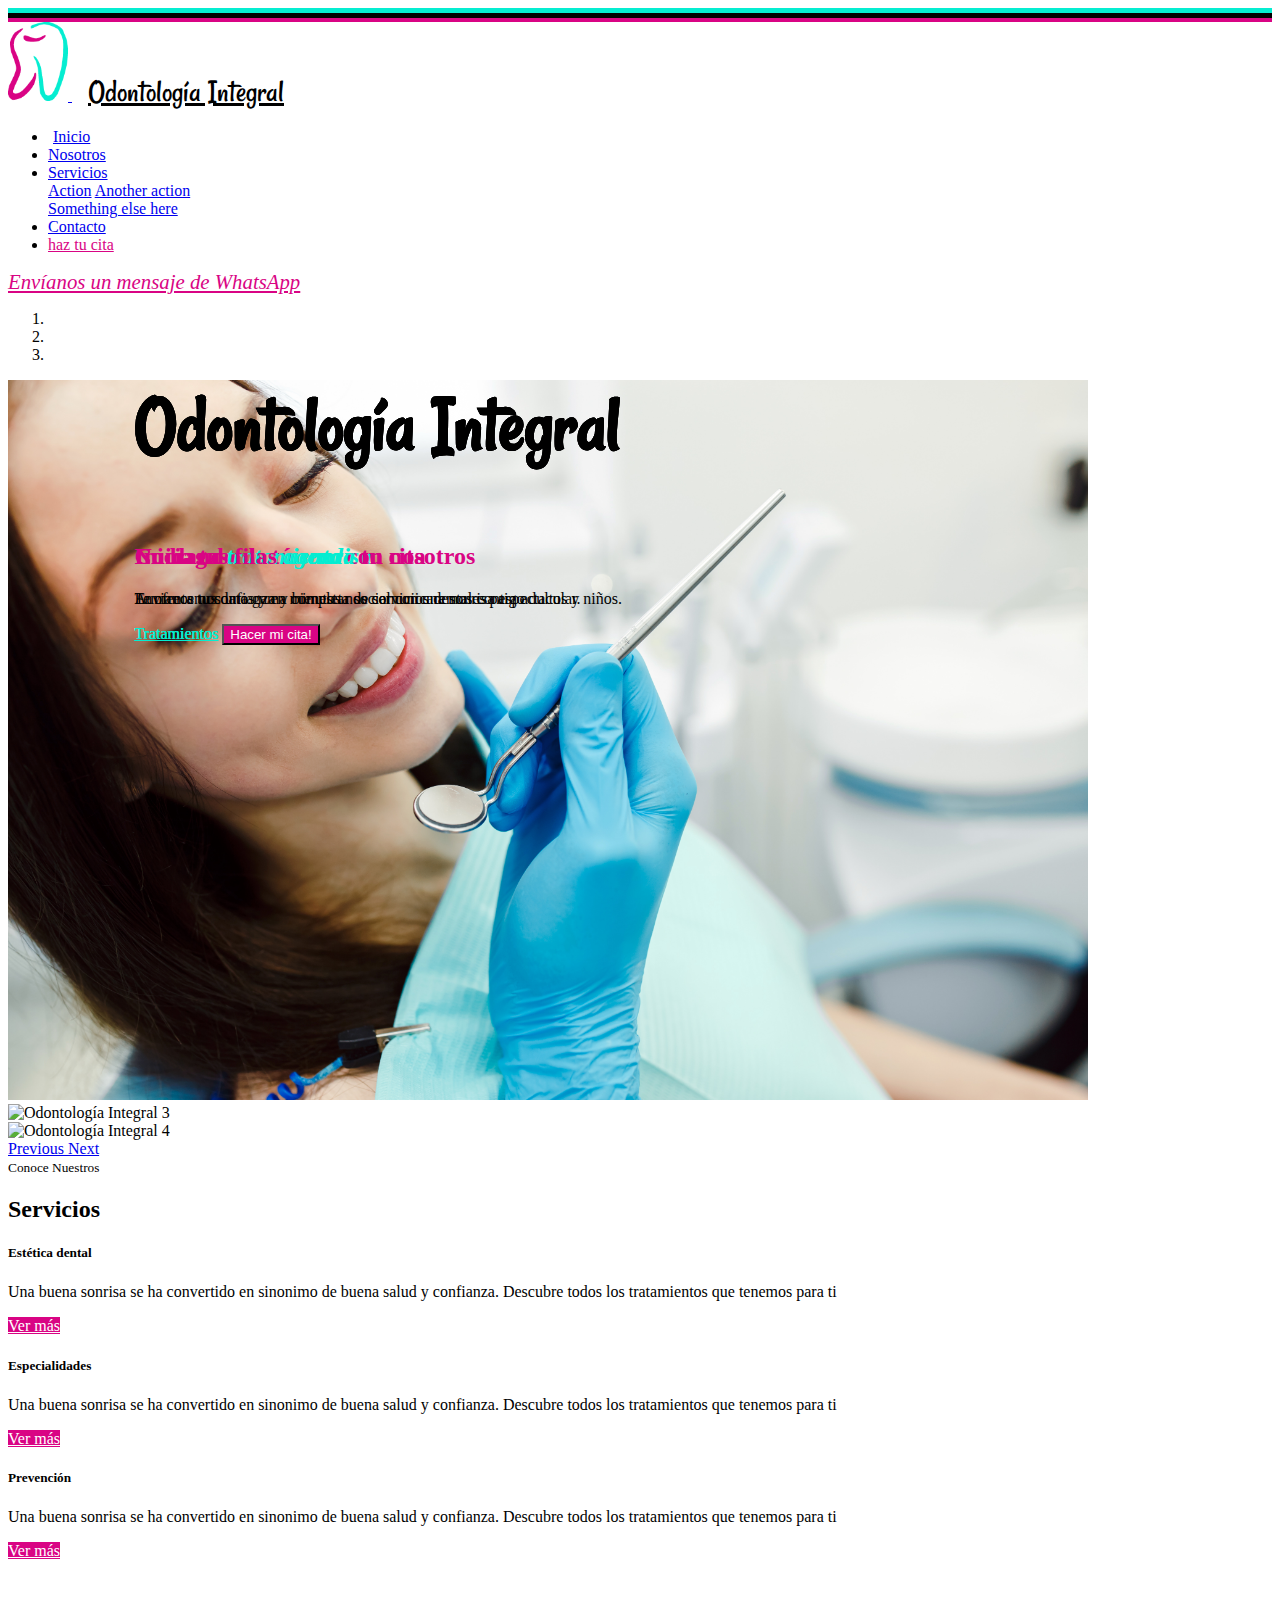
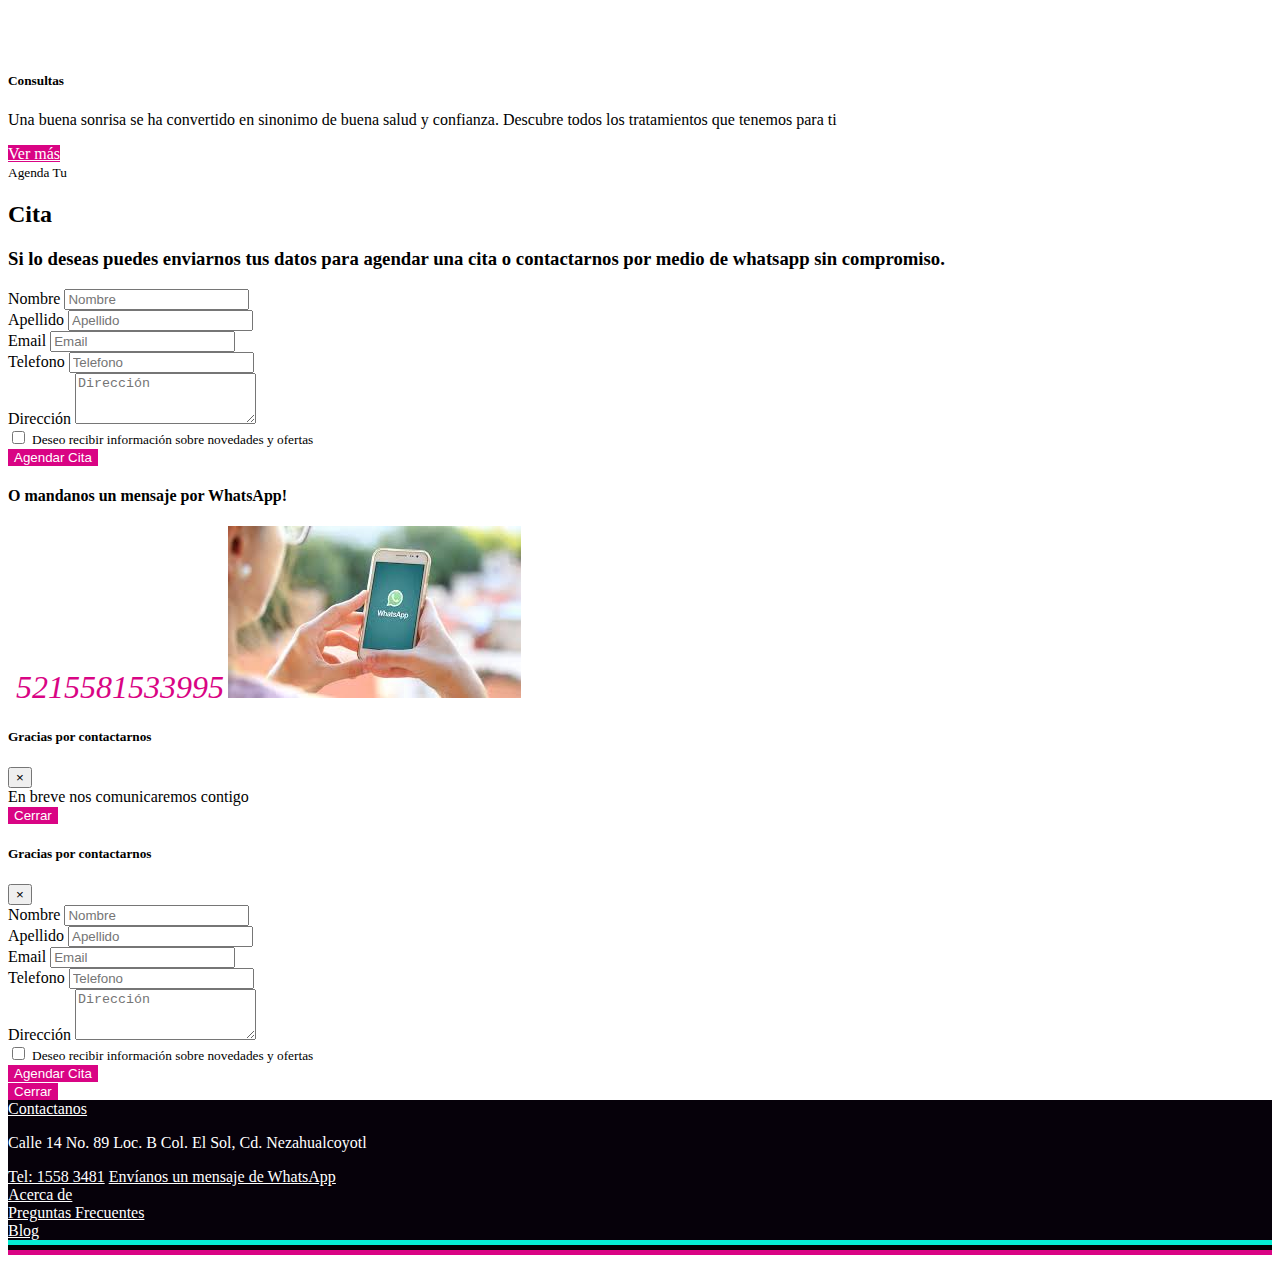
==== commit 216ffe42: "Add files via upload" ====
--- a/index.html
+++ b/index.html
@@ -23,17 +23,17 @@
     <div class="col colf2"></div>
     <div class="col colf3"></div>
   </div>
-  <nav id="logo" class="navbar navbar-expand-lg navbar-light bg-light sticky-top">
+  <nav id="logo" class="navbar navbar-expand-lg navbar-light bg-light">
     <div class="container">
       <a class="navbar-brand" href="#">
-    <img src="assets/logoCabecera.png" alt="Logo Odontologia Integral">
-    </a>
+        <img src="assets/logoCabecera.png" alt="Logo Odontologia Integral">
+      </a>
       <a class="titleLogo" href="#">Odontología Integral</a>
-      <button class="navbar-toggler" type="button" data-toggle="collapse" data-target="#navbarSupportedContent" aria-controls="navbarSupportedContent" aria-expanded="false" aria-label="Toggle navigation">
-      <span class="navbar-toggler-icon"></span>
-    </button>
-
-      <div class="collapse navbar-collapse" id="navbar">
+      <button class="col-md-6 col-md-offset-3 noborder navbar-toggler" type="button" data-toggle="collapse" data-target="#navbarSupportedContent" aria-controls="navbarSupportedContent" aria-expanded="false" aria-label="Toggle navigation">
+        <span class="navbar-toggler-icon"></span>
+      </button>
+
+      <div class="collapse navbar-collapse text-center" id="navbarSupportedContent">
         <ul class="navbar-nav ml-auto">
           <li class="nav-item">
             <a class="nav-link" href="#main"><i class="fas fa-tooth"></i> Inicio</a>
@@ -43,8 +43,8 @@
           </li>
           <li class="nav-item dropdown">
             <a class="nav-link dropdown-toggle" href="#servicios" id="navbarDropdown" role="button" data-toggle="dropdown" aria-haspopup="true" aria-expanded="false">
-            Servicios
-          </a>
+                Servicios
+              </a>
             <div class="dropdown-menu" aria-labelledby="navbarDropdown">
               <a class="dropdown-item" href="#">Action</a>
               <a class="dropdown-item" href="#">Another action</a>
@@ -63,8 +63,17 @@
   </nav>
   </div>
 
-  <div class="container">
-    <div class="row"><i class="fab fa-whatsapp">whatsapp</i></div>
+  </div>
+
+  <div id="whatsapp" class="container mb-2">
+    <div class="row">
+      <div class="col-12 text-center">
+        <i class="fab fa-whatsapp">
+          <a href="https://api.whatsapp.com/send?phone=5215581533995">Envíanos un mensaje de WhatsApp</a>
+        </i>
+      </div>
+
+    </div>
   </div>
   <!-- /Header -->
 
--- a/css/index.css
+++ b/css/index.css
@@ -16,12 +16,26 @@
 #logo img{
   width: 60px;
 }
-
+#whatsapp{
+  font-size: 1.3em;
+  color: rgb(5, 237, 209);
+}
+#whatsapp a{
+  color:rgb(217, 4, 132);
+}
+#whatsapp a:hover{
+  text-decoration: none;
+}
 .titleLogo{
   font-family: 'Rancho', cursive;
   color: rgb(0, 0, 0);
   font-size: 2em;
   padding: .5em;
+}
+.noborder{
+  align-items: center;
+  border: none;
+  background-color: transparent;
 }
 .titleLogo:hover{
   font-family: 'Rancho', cursive;
@@ -55,7 +69,7 @@
 #carousel .overlay .row{
   height: 100%;
 }
-.overlay h1{
+.overlay .h1{
   font-family: 'Rancho', cursive;
   color: rgb(0, 0, 0);
   font-size: 5em;
@@ -115,11 +129,26 @@
   height: 450px;
 } */
 
-footer {
-  background-color: rgb(6, 1, 10);
-  color: white;
-
+#footer {
+    background-color: rgb(6, 1, 10);
+    color: white;
+}
 
 footer a {
   color: white;
 }
+/*moviles*/
+@media screen and (max-width: 767px) {
+  /* footer */
+  .overlay .h1{
+    font-family: 'Rancho', cursive;
+    color: rgb(0, 0, 0);
+    font-size: 2.5em;
+  }
+  .btn-outline-1{
+    font-size: 10px;
+  }
+  .btn-d2{
+    font-size: 10px;
+  }
+}
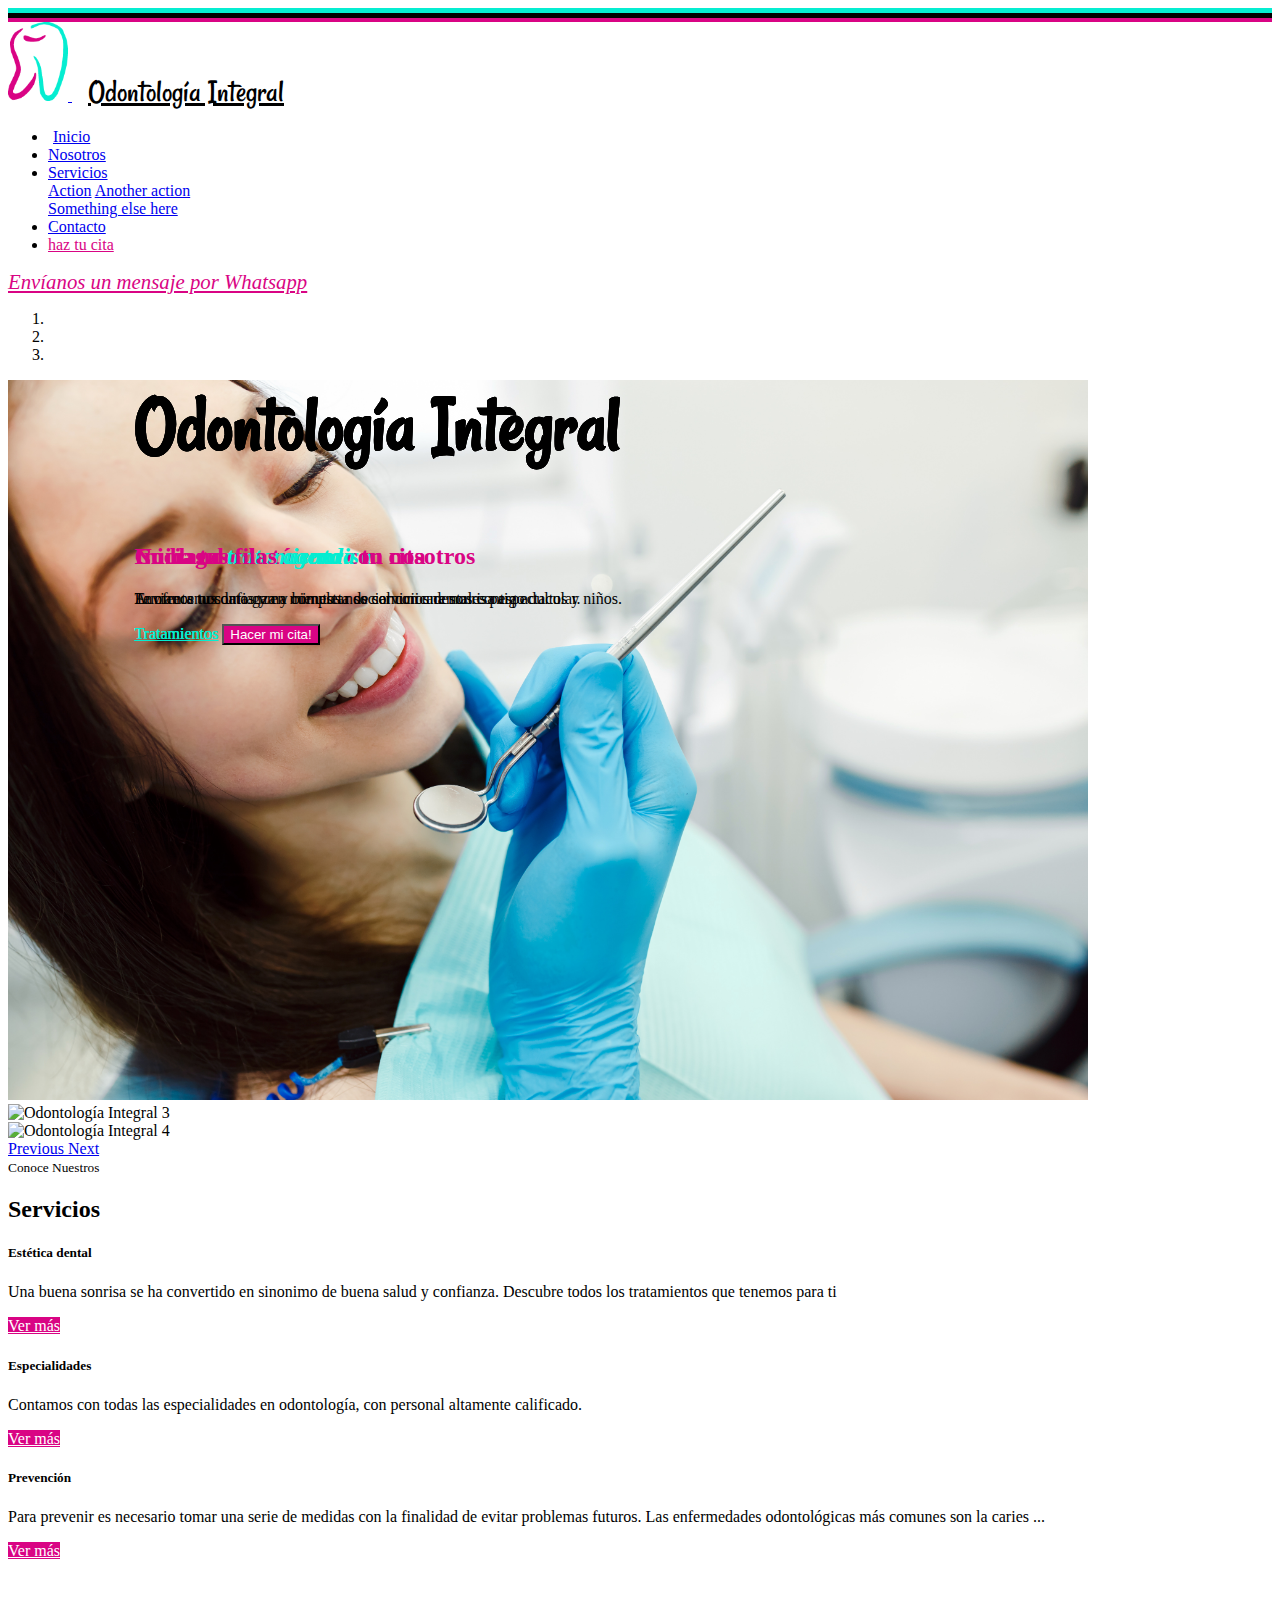
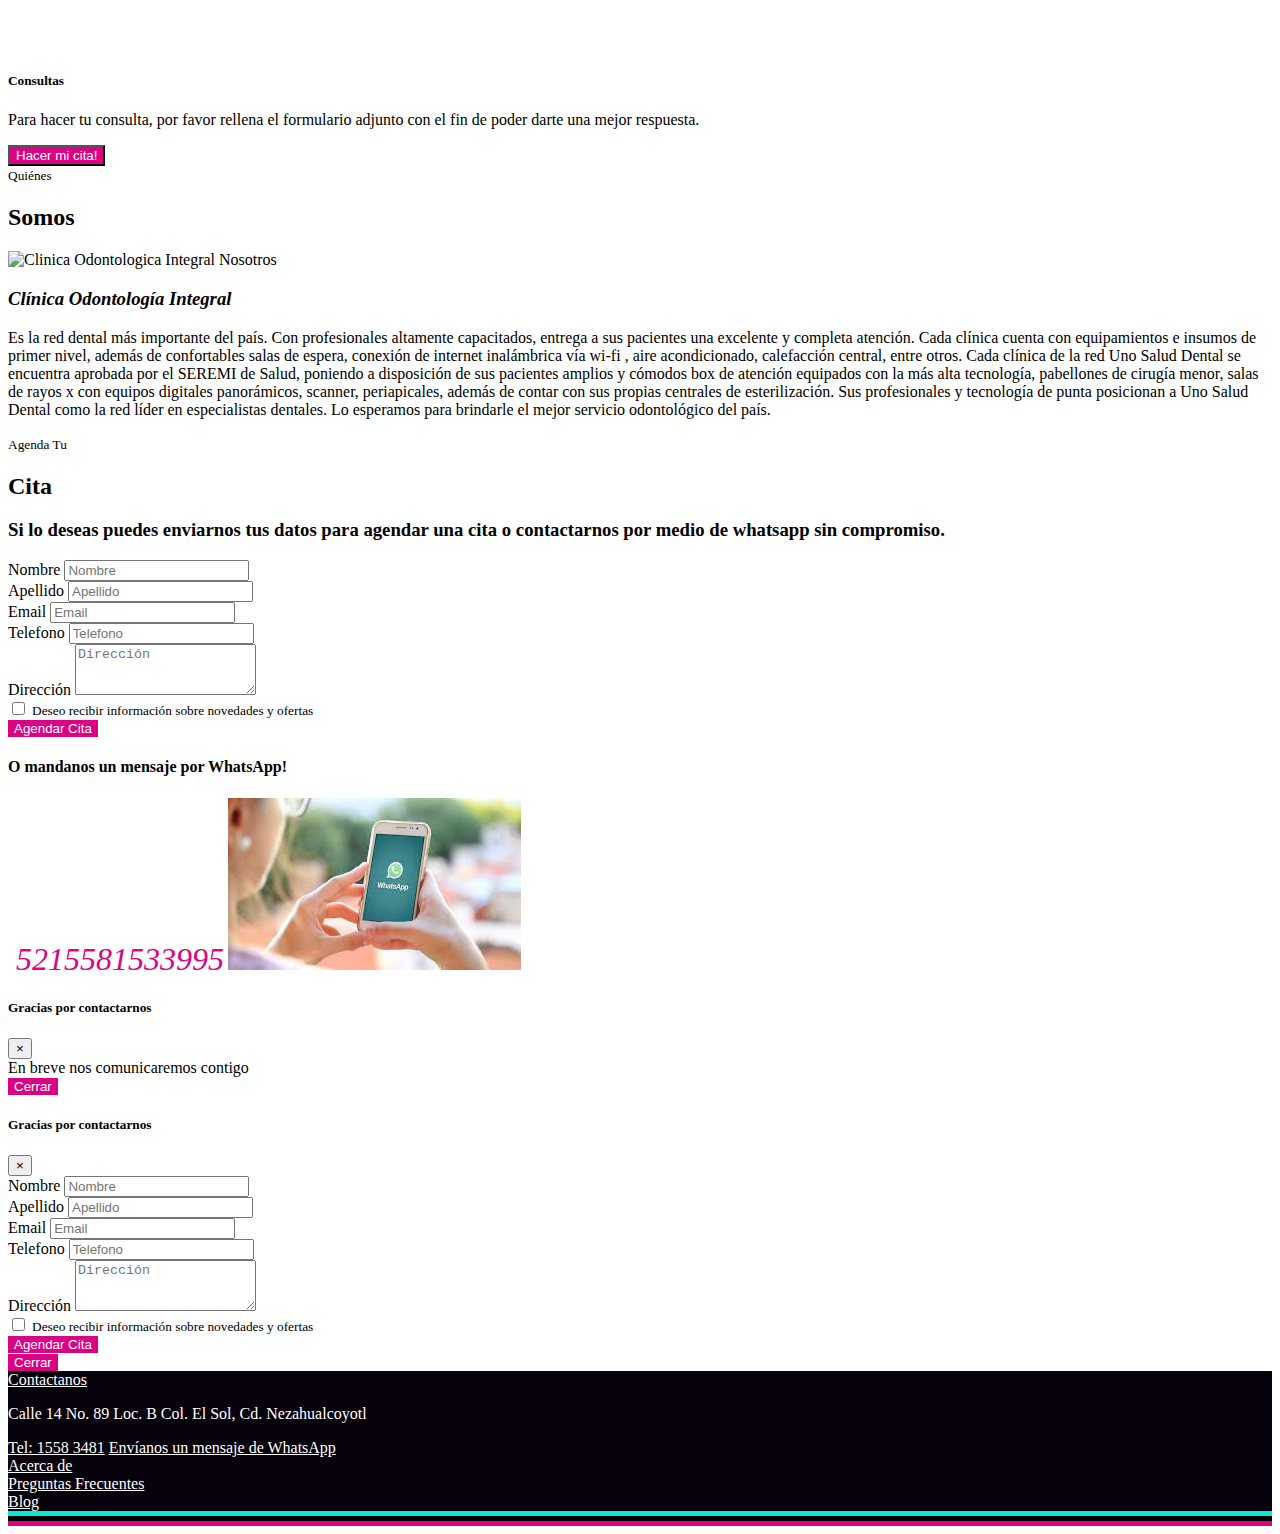
==== commit adccfcb8: "Add files via upload" ====
--- a/index.html
+++ b/index.html
@@ -65,11 +65,11 @@
 
   </div>
 
-  <div id="whatsapp" class="container mb-2">
+  <div id="whatsapp" class="container mb-2 mt-2">
     <div class="row">
       <div class="col-12 text-center">
         <i class="fab fa-whatsapp">
-          <a href="https://api.whatsapp.com/send?phone=5215581533995">Envíanos un mensaje de WhatsApp</a>
+          <a href="https://api.whatsapp.com/send?phone=5215581533995">Envíanos un mensaje por Whatsapp</a>
         </i>
       </div>
 
@@ -95,7 +95,7 @@
                   <h2 class="h1">Odontología Integral</h2>
                   <h2 class="d-none d-md-block">Cuidando de tú <i>sonrisa</i></h2>
                   <p class="d-none d-md-block">Te ofrecemos una gama completa de servicios dentales para adultos y niños.</p>
-                  <a href="#" class="btn btn-outline-1">Tratamientos</a>
+                  <a href="#servicios" class="btn btn-outline-1">Tratamientos</a>
                   <button type="button" name="button" class="btn btn-d2" data-toggle="modal" data-target="#modalAgenda2">Hacer mi cita!</button>
                 </div>
               </div>
@@ -113,7 +113,7 @@
                   <p class="d-none d-md-block">Aumenta tu confianza y bienestar social con una sonrisa espectacular.
 
                   </p>
-                  <a href="#" class="btn btn-outline-1">Tratamientos</a>
+                  <a href="#servicios" class="btn btn-outline-1">Tratamientos</a>
                   <button type="button" name="button" class="btn btn-d2" data-toggle="modal" data-target="#modalAgenda2">Hacer mi cita!</button>
                 </div>
               </div>
@@ -129,7 +129,7 @@
                   <h2 class="h1">Odontología Integral</h2>
                   <h2 class="d-none d-md-block">No hagas filas <i>agenda </i>tu cita</h2>
                   <p class="d-none d-md-block">Envianos tus datos y en minutos nos comunicaremos contigo</p>
-                  <a href="#" class="btn btn-outline-1">Tratamientos</a>
+                  <a href="#servicios" class="btn btn-outline-1">Tratamientos</a>
                   <button type="button" name="button" class="btn btn-d2" data-toggle="modal" data-target="#modalAgenda2">Hacer mi cita!</button>
                 </div>
               </div>
@@ -174,7 +174,7 @@
             <i class="fas fa-first-aid  mt-4 personalizacion"></i>
             <div class="card-body">
               <h5 class="card-title">Especialidades</h5>
-              <p class="card-text">Una buena sonrisa se ha convertido en sinonimo de buena salud y confianza. Descubre todos los tratamientos que tenemos para ti</p>
+              <p class="card-text">Contamos con todas las especialidades en odontología, con personal altamente calificado.</p>
               <a href="#" class="btn btn-primary btn-perso">Ver más</a>
             </div>
           </div>
@@ -184,7 +184,7 @@
             <i class="fas fa-teeth-open mt-4 personalizacion"></i>
             <div class="card-body">
               <h5 class="card-title">Prevención</h5>
-              <p class="card-text">Una buena sonrisa se ha convertido en sinonimo de buena salud y confianza. Descubre todos los tratamientos que tenemos para ti</p>
+              <p class="card-text">Para prevenir es necesario tomar una serie de medidas con la finalidad de evitar problemas futuros. Las enfermedades odontológicas más comunes son la caries  ...</p>
               <a href="#" class="btn btn-primary btn-perso">Ver más</a>
             </div>
           </div>
@@ -194,8 +194,8 @@
             <i class="fas fa-tooth mt-4 personalizacion"></i>
             <div class="card-body">
               <h5 class="card-title">Consultas</h5>
-              <p class="card-text">Una buena sonrisa se ha convertido en sinonimo de buena salud y confianza. Descubre todos los tratamientos que tenemos para ti</p>
-              <a href="#" class="btn btn-primary btn-perso">Ver más</a>
+              <p class="card-text">Para hacer tu consulta, por favor rellena el formulario adjunto con el fin de poder darte una mejor respuesta.</p>
+              <button type="button" name="button" class="btn btn-d2" data-toggle="modal" data-target="#modalAgenda2">Hacer mi cita!</button>
             </div>
           </div>
         </div>
@@ -203,15 +203,32 @@
     </div>
   </section>
   <!-- /services -->
-  <!-- newsletter -->
-  <!-- <section id="newsletter">
+  <!-- nosotros -->
+  <section id="nosotros" class="mt-4 pb-4">
   <div class="container-fluid">
+    <div class="col text-center pb-4">
+      <small>Quiénes</small>
+      <h2 class="h1">Somos</h2>
+    </div>
+  </div>
     <div class="row">
-      primer
-    </div>
-  </div>
-</section> -->
-  <!-- /newsletter -->
+      <div class="col-md-6">
+        <img src="assets/images/373681-PBCF6L-318.jpg" alt="Clinica Odontologica Integral Nosotros">
+      </div>
+      <div class="col-6">
+        <div class="col md-6">
+          <h3><i>Clínica Odontología Integral</i></h3>
+          <p> Es la red dental más importante del país. Con profesionales altamente capacitados, entrega a sus pacientes una excelente y completa atención. Cada clínica cuenta con equipamientos e insumos de primer nivel, además de confortables salas de espera, conexión de internet inalámbrica vía wi-fi , aire acondicionado, calefacción central, entre otros.
+
+Cada clínica de la red Uno Salud Dental se encuentra aprobada por el SEREMI de Salud, poniendo a disposición de sus pacientes amplios y cómodos box de atención equipados con la más alta tecnología, pabellones de cirugía menor, salas de rayos x con equipos digitales panorámicos, scanner, periapicales, además de contar con sus propias centrales de esterilización.
+
+Sus profesionales y tecnología de punta posicionan a Uno Salud Dental como la red líder en especialistas dentales. Lo esperamos para brindarle el mejor servicio odontológico del país.</p>
+        </div>
+      </div>
+    </div>
+  </div>
+</section>
+  <!-- /nosotros -->
   <!-- Hacer cita  -->
   <section id="agenda" class="pb-2">
     <div class="container">
--- a/css/index.css
+++ b/css/index.css
@@ -124,10 +124,9 @@
   color: rgb(217, 4, 132);
 }
 
-/* #newsletter {
-  background-image: url(../assets/images/OH1WD50.jpg);
-  height: 450px;
-} */
+#nosotros img {
+  max-width: 650px;
+}
 
 #footer {
     background-color: rgb(6, 1, 10);
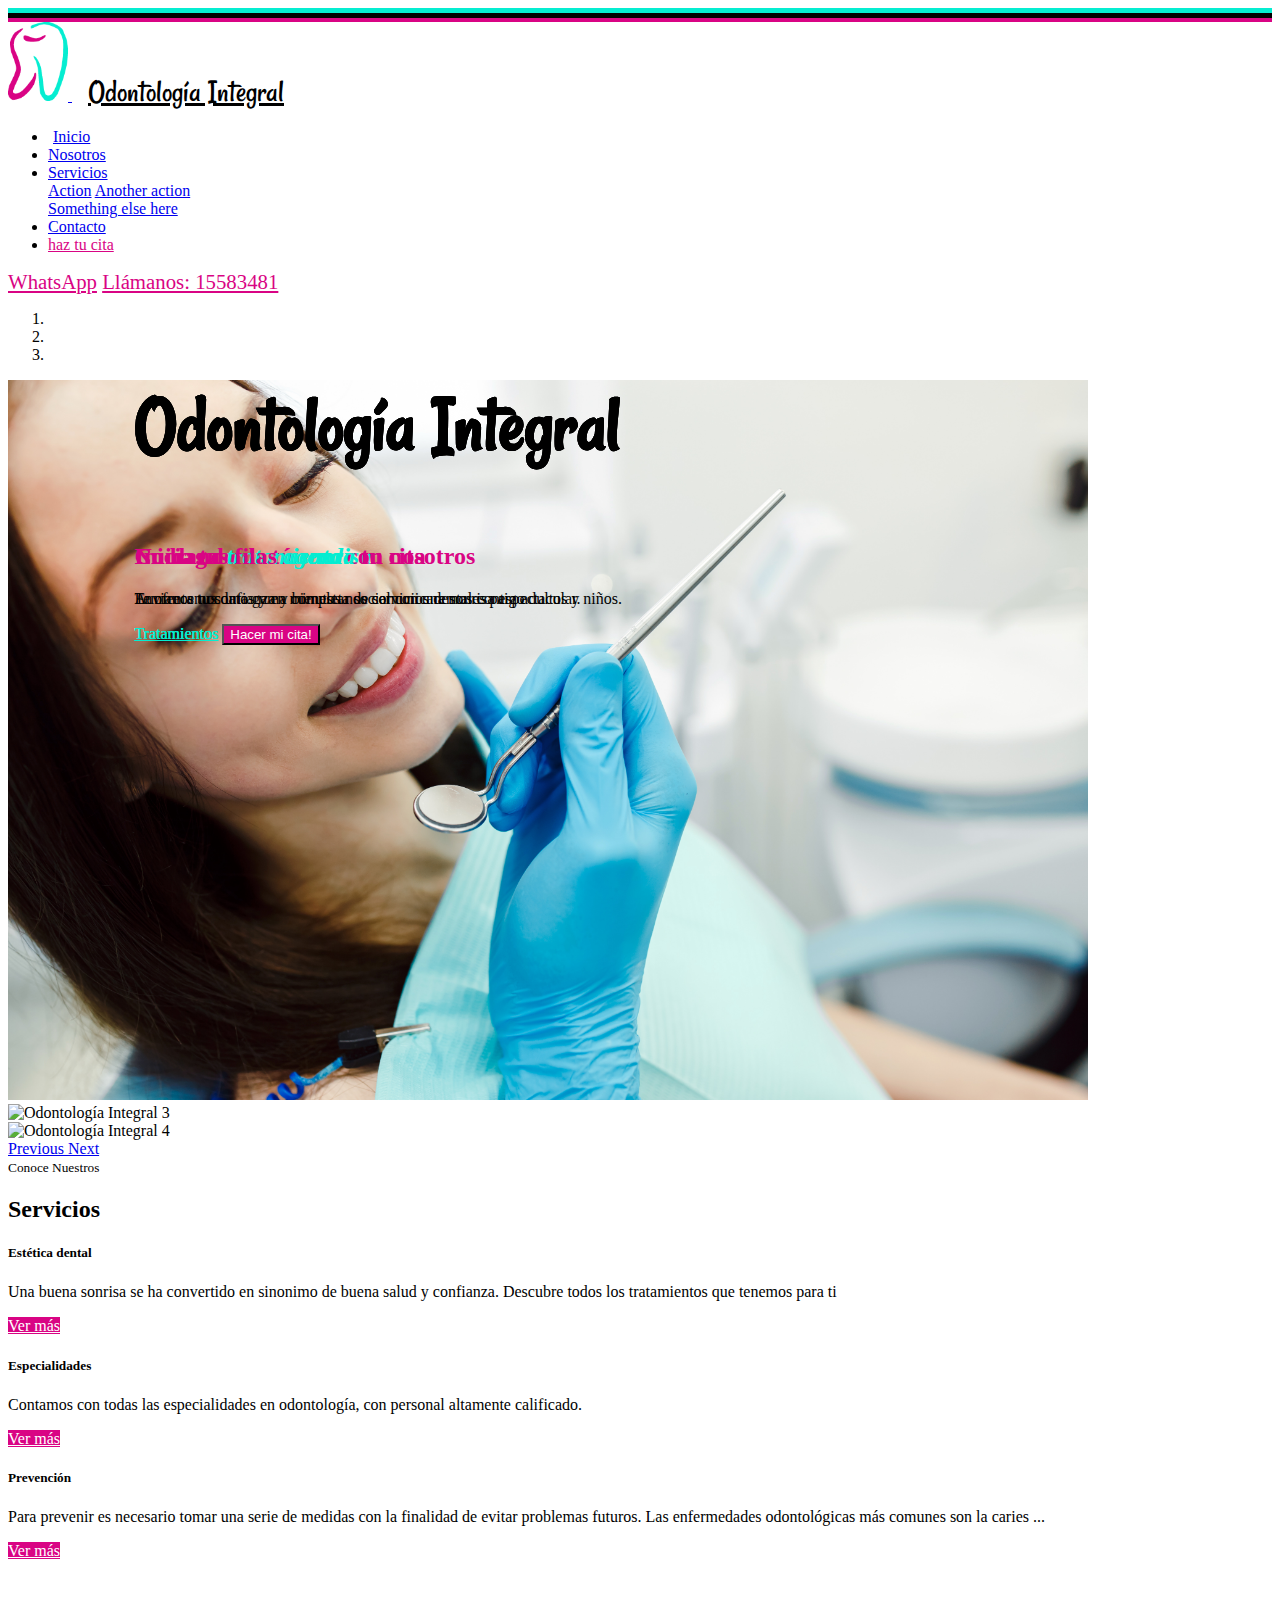
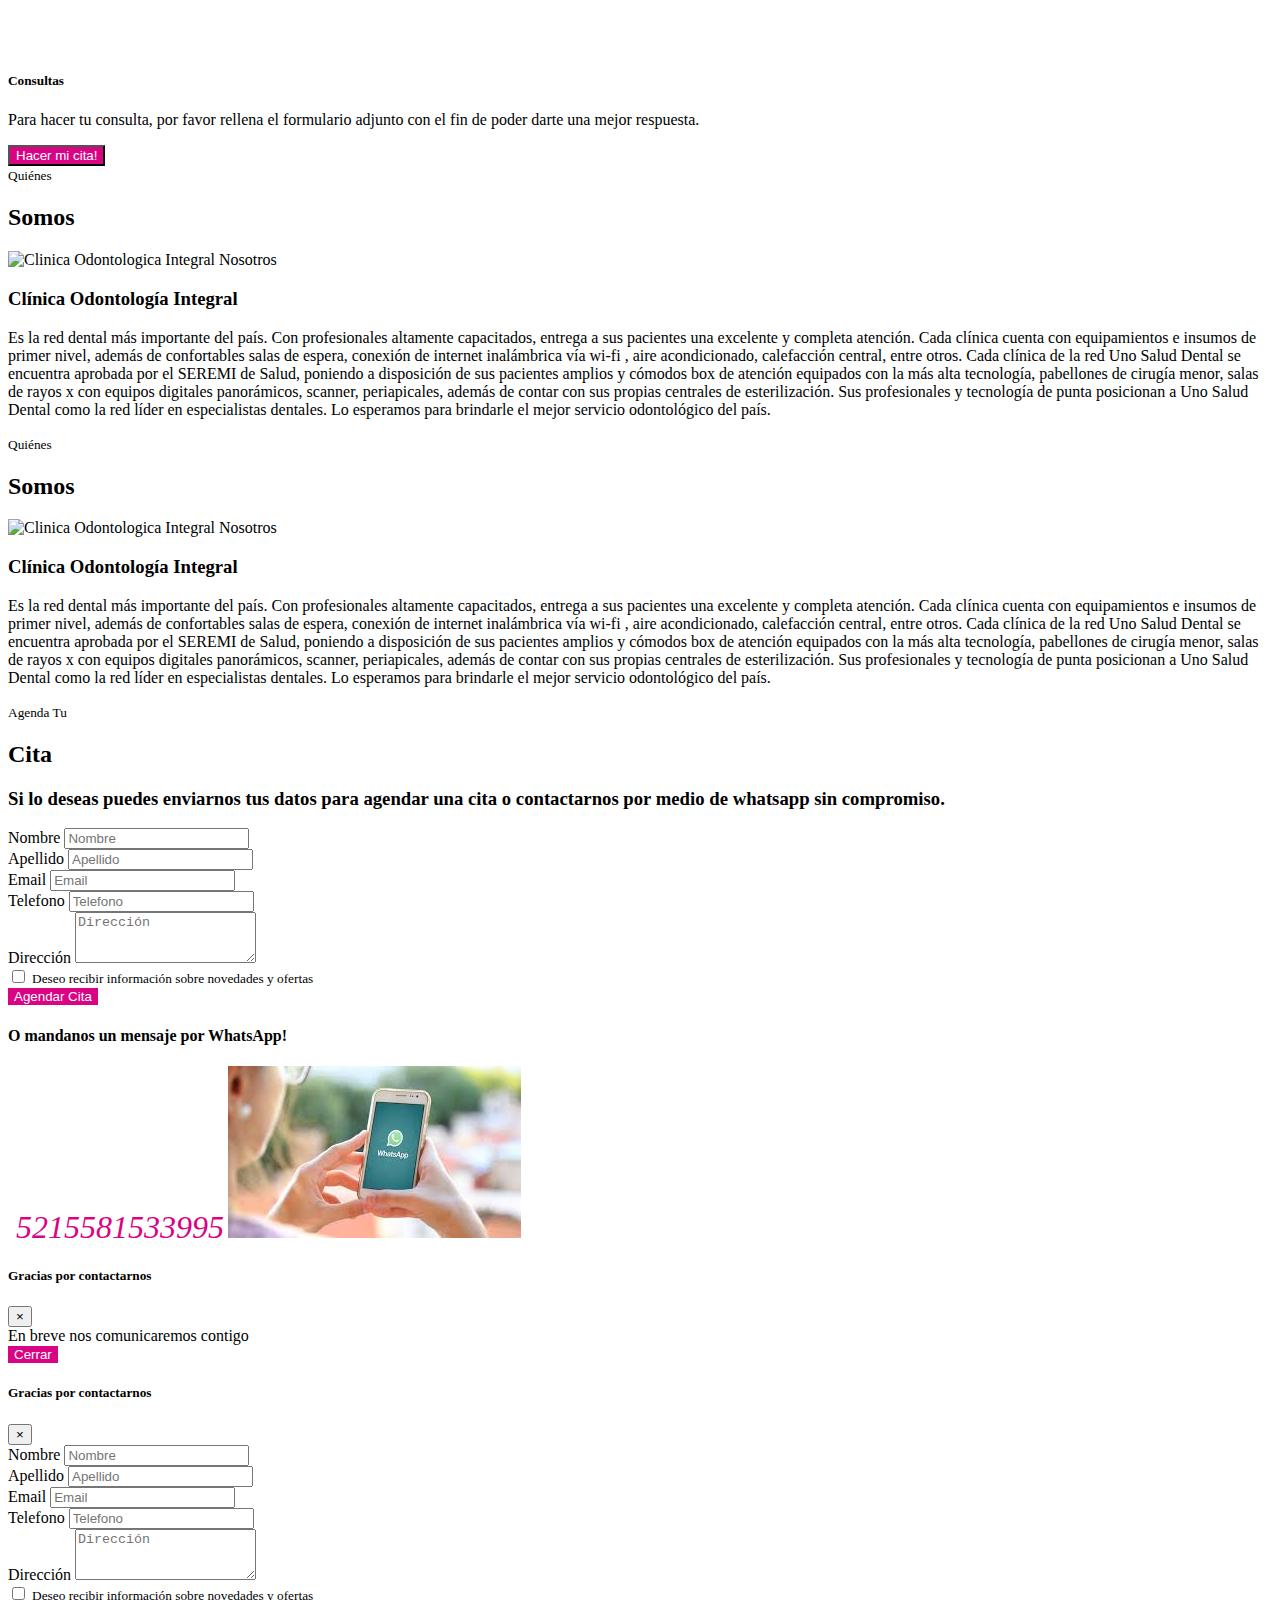
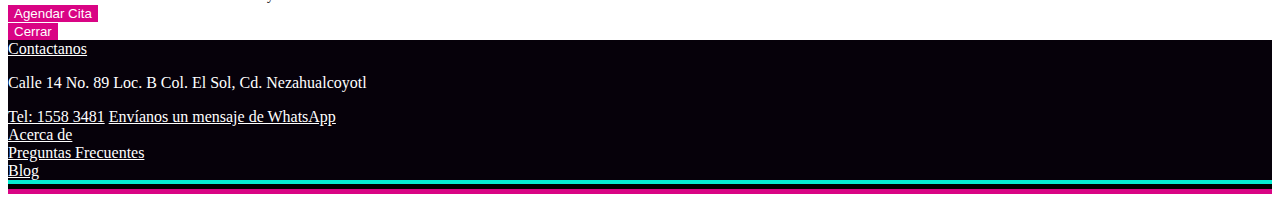
==== commit 275b8514: "Add files via upload" ====
--- a/index.html
+++ b/index.html
@@ -12,17 +12,22 @@
   <link rel="stylesheet" href="https://use.fontawesome.com/releases/v5.3.1/css/all.css" integrity="sha384-mzrmE5qonljUremFsqc01SB46JvROS7bZs3IO2EmfFsd15uHvIt+Y8vEf7N7fWAU" crossorigin="anonymous">
 
   <link href="https://fonts.googleapis.com/css?family=Rancho" rel="stylesheet">
+  <link href="https://fonts.googleapis.com/css?family=Catamaran" rel="stylesheet">
+
 
   <title>Odontología integral</title>
 </head>
 
 <body data-spy="scroll" data-target="#navbar" data-offset="126">
   <!-- Header -->
-  <div class="row">
-    <div class="col colf1"></div>
-    <div class="col colf2"></div>
-    <div class="col colf3"></div>
-  </div>
+  <div class="container-fluid">
+    <div class="row">
+      <div class="col colf1"></div>
+      <div class="col colf2"></div>
+      <div class="col colf3"></div>
+    </div>
+  </div>
+
   <nav id="logo" class="navbar navbar-expand-lg navbar-light bg-light">
     <div class="container">
       <a class="navbar-brand" href="#">
@@ -60,17 +65,16 @@
           </li>
         </ul>
       </div>
+    </div>
   </nav>
-  </div>
-
-  </div>
+
+
 
   <div id="whatsapp" class="container mb-2 mt-2">
     <div class="row">
       <div class="col-12 text-center">
-        <i class="fab fa-whatsapp">
-          <a href="https://api.whatsapp.com/send?phone=5215581533995">Envíanos un mensaje por Whatsapp</a>
-        </i>
+        <a href="https://api.whatsapp.com/send?phone=5215581533995"><i class="fab fa-whatsapp"></i> WhatsApp</a>
+        <a href="tel:+15583481"><i class="fas fa-phone"></i> Llámanos: 15583481</a>
       </div>
 
     </div>
@@ -149,8 +153,9 @@
     </div>
   </main>
   <!--/Main-->
+
   <!-- services -->
-  <section id="servicios" class="mt-4">
+  <div id="servicios" class="mt-4">
     <div class="container">
       <div class="row">
         <div class="col text-center">
@@ -184,7 +189,7 @@
             <i class="fas fa-teeth-open mt-4 personalizacion"></i>
             <div class="card-body">
               <h5 class="card-title">Prevención</h5>
-              <p class="card-text">Para prevenir es necesario tomar una serie de medidas con la finalidad de evitar problemas futuros. Las enfermedades odontológicas más comunes son la caries  ...</p>
+              <p class="card-text">Para prevenir es necesario tomar una serie de medidas con la finalidad de evitar problemas futuros. Las enfermedades odontológicas más comunes son la caries ...</p>
               <a href="#" class="btn btn-primary btn-perso">Ver más</a>
             </div>
           </div>
@@ -201,36 +206,64 @@
         </div>
       </div>
     </div>
-  </section>
+  </div>
   <!-- /services -->
+
   <!-- nosotros -->
-  <section id="nosotros" class="mt-4 pb-4">
-  <div class="container-fluid">
-    <div class="col text-center pb-4">
-      <small>Quiénes</small>
-      <h2 class="h1">Somos</h2>
-    </div>
-  </div>
-    <div class="row">
-      <div class="col-md-6">
-        <img src="assets/images/373681-PBCF6L-318.jpg" alt="Clinica Odontologica Integral Nosotros">
-      </div>
-      <div class="col-6">
-        <div class="col md-6">
-          <h3><i>Clínica Odontología Integral</i></h3>
-          <p> Es la red dental más importante del país. Con profesionales altamente capacitados, entrega a sus pacientes una excelente y completa atención. Cada clínica cuenta con equipamientos e insumos de primer nivel, además de confortables salas de espera, conexión de internet inalámbrica vía wi-fi , aire acondicionado, calefacción central, entre otros.
-
-Cada clínica de la red Uno Salud Dental se encuentra aprobada por el SEREMI de Salud, poniendo a disposición de sus pacientes amplios y cómodos box de atención equipados con la más alta tecnología, pabellones de cirugía menor, salas de rayos x con equipos digitales panorámicos, scanner, periapicales, además de contar con sus propias centrales de esterilización.
-
-Sus profesionales y tecnología de punta posicionan a Uno Salud Dental como la red líder en especialistas dentales. Lo esperamos para brindarle el mejor servicio odontológico del país.</p>
-        </div>
-      </div>
-    </div>
-  </div>
-</section>
+
+  <div id="nosotros" class="mt-4 pb-2">
+    <div class="container">
+      <div class="row">
+        <div class="col text-center">
+          <small>Quiénes</small>
+          <h2 class="h1">Somos</h2>
+        </div>
+      </div>
+      <div class="row mt-4 text-left">
+        <div class="col-xs-12 col-md-6">
+          <img src="assets/images/373681-PBCF6L-318.jpg" alt="Clinica Odontologica Integral Nosotros">
+        </div>
+
+        <div class="col-xs-12 col-md-6">
+          <h3>Clínica Odontología Integral</h3>
+          <p> Es la red dental más importante del país. Con profesionales altamente capacitados, entrega a sus pacientes una excelente y completa atención. Cada clínica cuenta con equipamientos e insumos de primer nivel, además de confortables salas de espera,
+            conexión de internet inalámbrica vía wi-fi , aire acondicionado, calefacción central, entre otros. Cada clínica de la red Uno Salud Dental se encuentra aprobada por el SEREMI de Salud, poniendo a disposición de sus pacientes amplios y cómodos
+            box de atención equipados con la más alta tecnología, pabellones de cirugía menor, salas de rayos x con equipos digitales panorámicos, scanner, periapicales, además de contar con sus propias centrales de esterilización. Sus profesionales y
+            tecnología de punta posicionan a Uno Salud Dental como la red líder en especialistas dentales. Lo esperamos para brindarle el mejor servicio odontológico del país.</p>
+        </div>
+      </div>
+    </div>
+  </div>
   <!-- /nosotros -->
+
+  <!-- contacto -->
+  <div id="nosotros" class="mt-4 pb-2">
+    <div class="container">
+      <div class="row">
+        <div class="col text-center">
+          <small>Quiénes</small>
+          <h2 class="h1">Somos</h2>
+        </div>
+      </div>
+      <div class="row mt-4 text-left">
+        <div class="col-xs-12 col-md-6">
+          <img src="assets/images/373681-PBCF6L-318.jpg" alt="Clinica Odontologica Integral Nosotros">
+        </div>
+
+        <div class="col-xs-12 col-md-6">
+          <h3>Clínica Odontología Integral</h3>
+          <p> Es la red dental más importante del país. Con profesionales altamente capacitados, entrega a sus pacientes una excelente y completa atención. Cada clínica cuenta con equipamientos e insumos de primer nivel, además de confortables salas de espera,
+            conexión de internet inalámbrica vía wi-fi , aire acondicionado, calefacción central, entre otros. Cada clínica de la red Uno Salud Dental se encuentra aprobada por el SEREMI de Salud, poniendo a disposición de sus pacientes amplios y cómodos
+            box de atención equipados con la más alta tecnología, pabellones de cirugía menor, salas de rayos x con equipos digitales panorámicos, scanner, periapicales, además de contar con sus propias centrales de esterilización. Sus profesionales y
+            tecnología de punta posicionan a Uno Salud Dental como la red líder en especialistas dentales. Lo esperamos para brindarle el mejor servicio odontológico del país.</p>
+        </div>
+      </div>
+    </div>
+  </div>
+  <!-- /contacto -->
+
   <!-- Hacer cita  -->
-  <section id="agenda" class="pb-2">
+  <div id="agenda" class="pb-2">
     <div class="container">
       <div class="row mt-4 ">
         <div class="col text-center">
@@ -286,7 +319,7 @@
         </div>
       </div>
     </div>
-  </section>
+  </div>
 
   <!-- /Hacer cita -->
   <!-- modal agenda -->
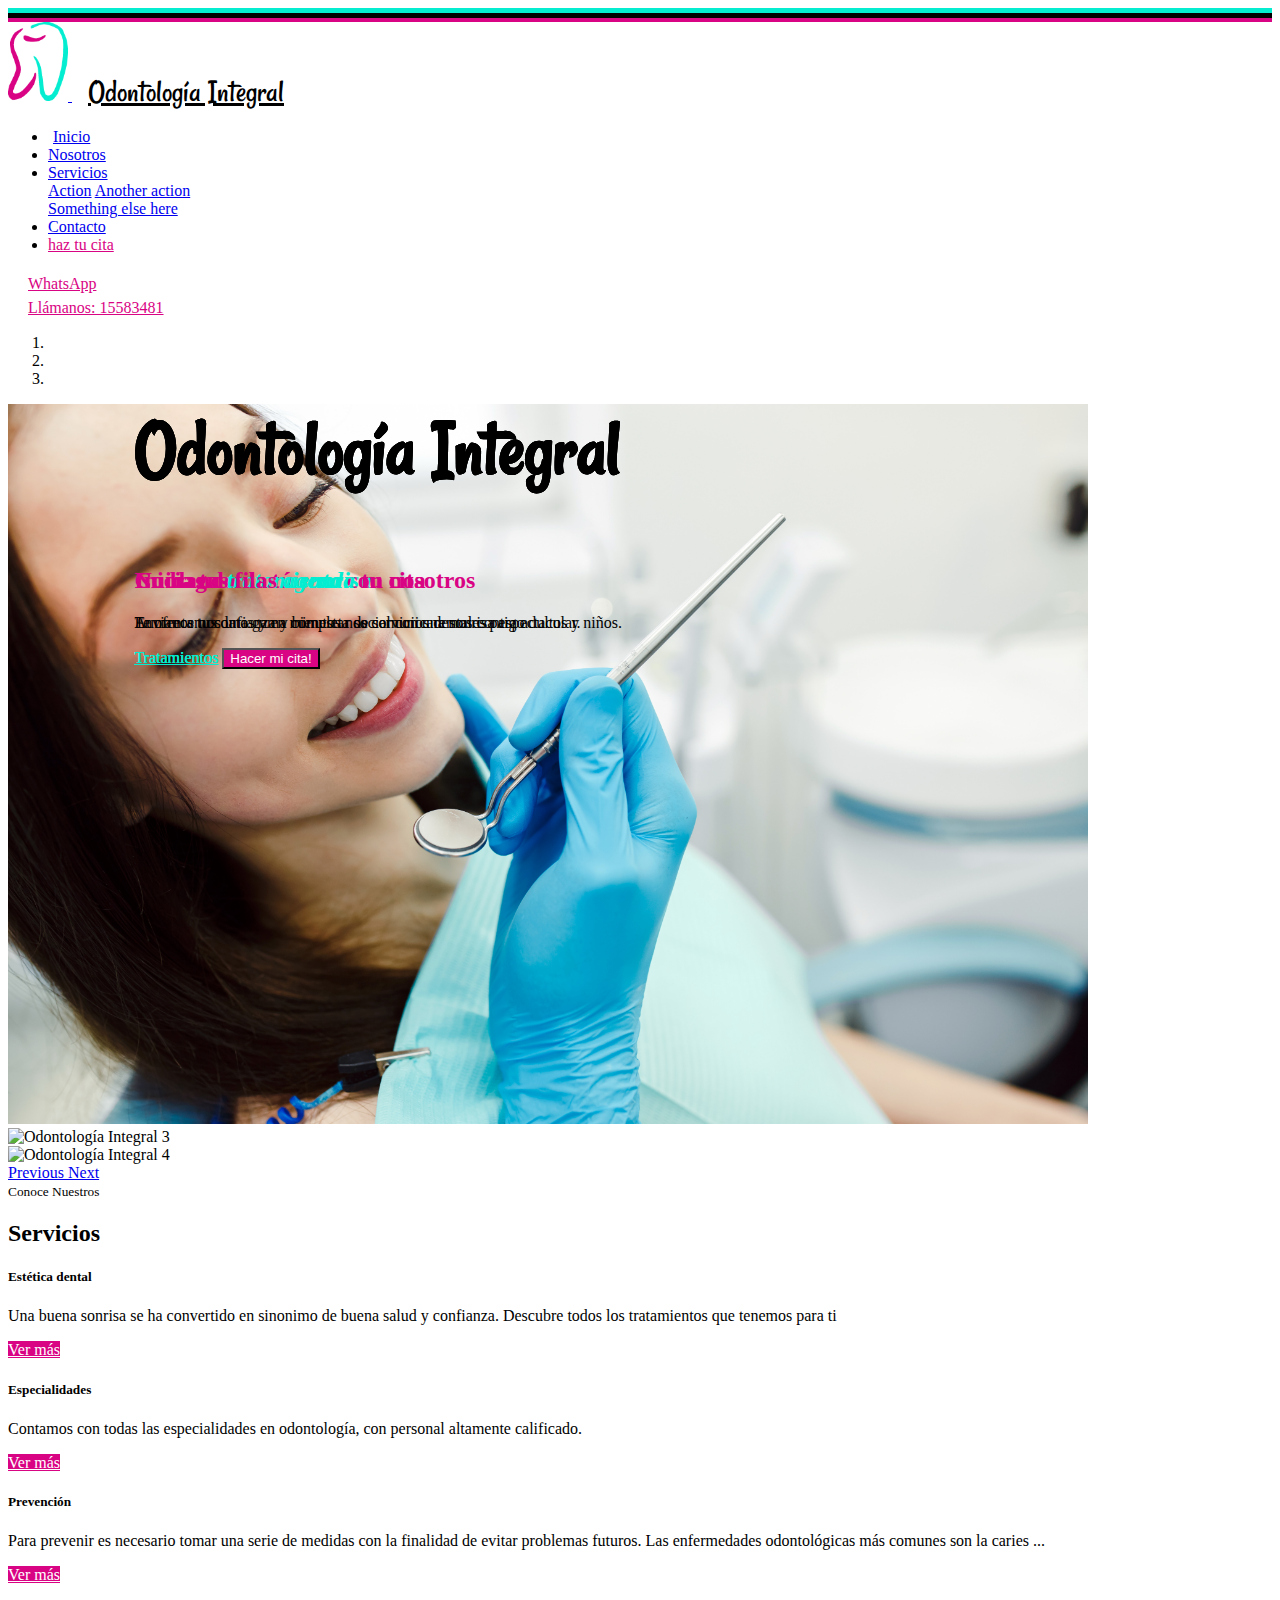
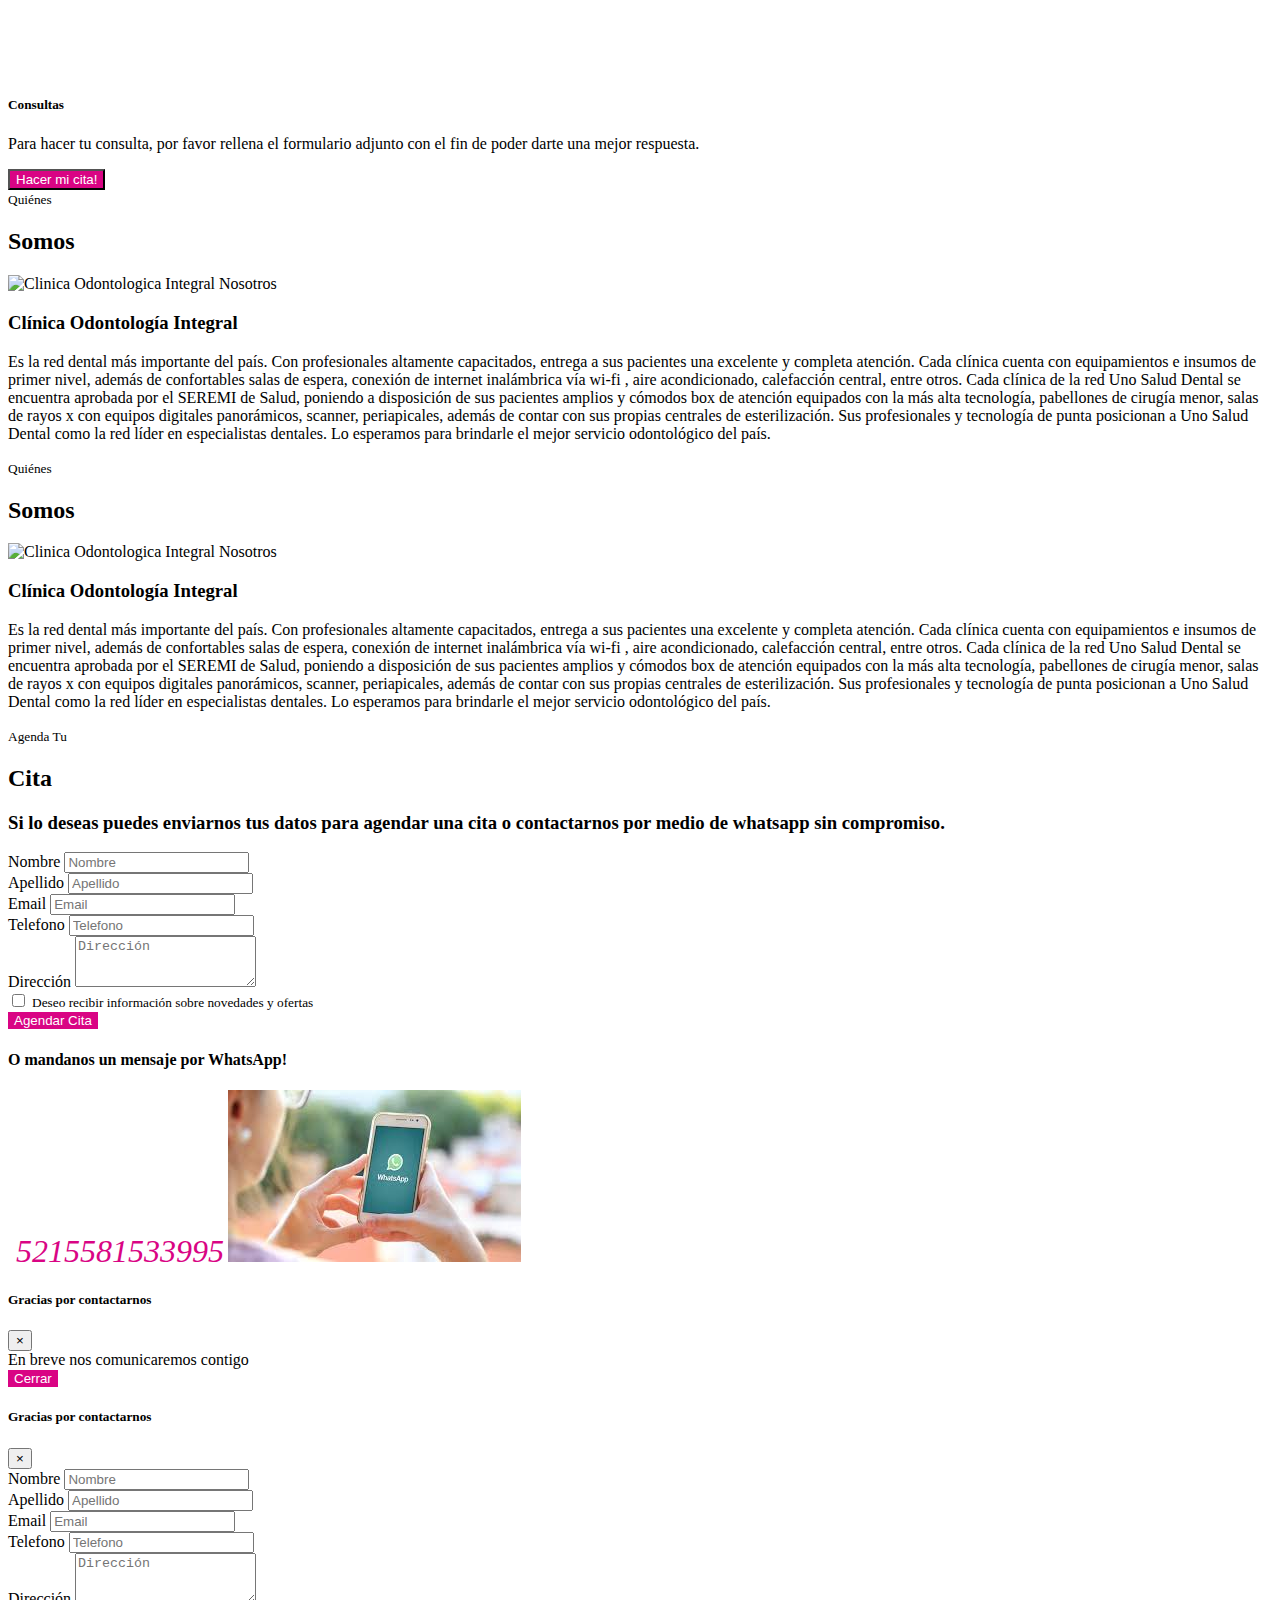
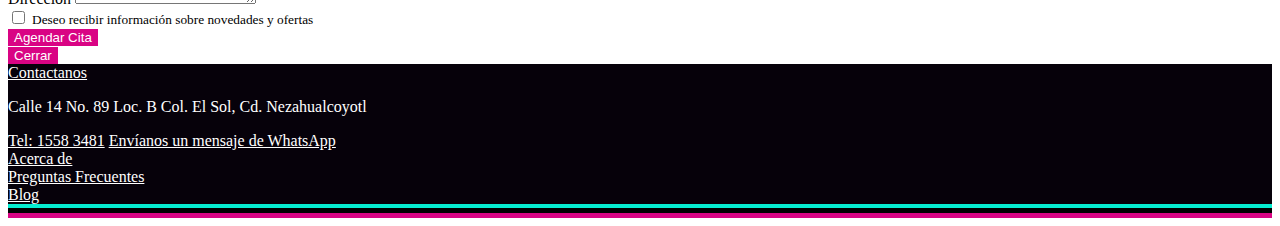
==== commit 0523d44b: "Add files via upload" ====
--- a/index.html
+++ b/index.html
@@ -70,10 +70,12 @@
 
 
 
-  <div id="whatsapp" class="container mb-2 mt-2">
-    <div class="row">
-      <div class="col-12 text-center">
+  <div id="whatsapp" class="container mb-2 mt-2 text-center">
+    <div class="row justify-content-md-center">
+      <div class="col-xs-12 col-md-3">
         <a href="https://api.whatsapp.com/send?phone=5215581533995"><i class="fab fa-whatsapp"></i> WhatsApp</a>
+      </div>
+      <div class="col-xs-12 col-md-3">
         <a href="tel:+15583481"><i class="fas fa-phone"></i> Llámanos: 15583481</a>
       </div>
 
--- a/css/index.css
+++ b/css/index.css
@@ -16,13 +16,16 @@
 #logo img{
   width: 60px;
 }
-#whatsapp{
+#whatsapp i{
   font-size: 1.3em;
+  margin-left: 10px;
   color: rgb(5, 237, 209);
 }
 #whatsapp a{
+  padding: 10px;
   color:rgb(217, 4, 132);
 }
+
 #whatsapp a:hover{
   text-decoration: none;
 }
@@ -125,9 +128,11 @@
 }
 
 #nosotros img {
-  max-width: 650px;
+  width: 100%;
 }
-
+#nosotros{
+  border-color: 1px solid white;
+}
 #footer {
     background-color: rgb(6, 1, 10);
     color: white;
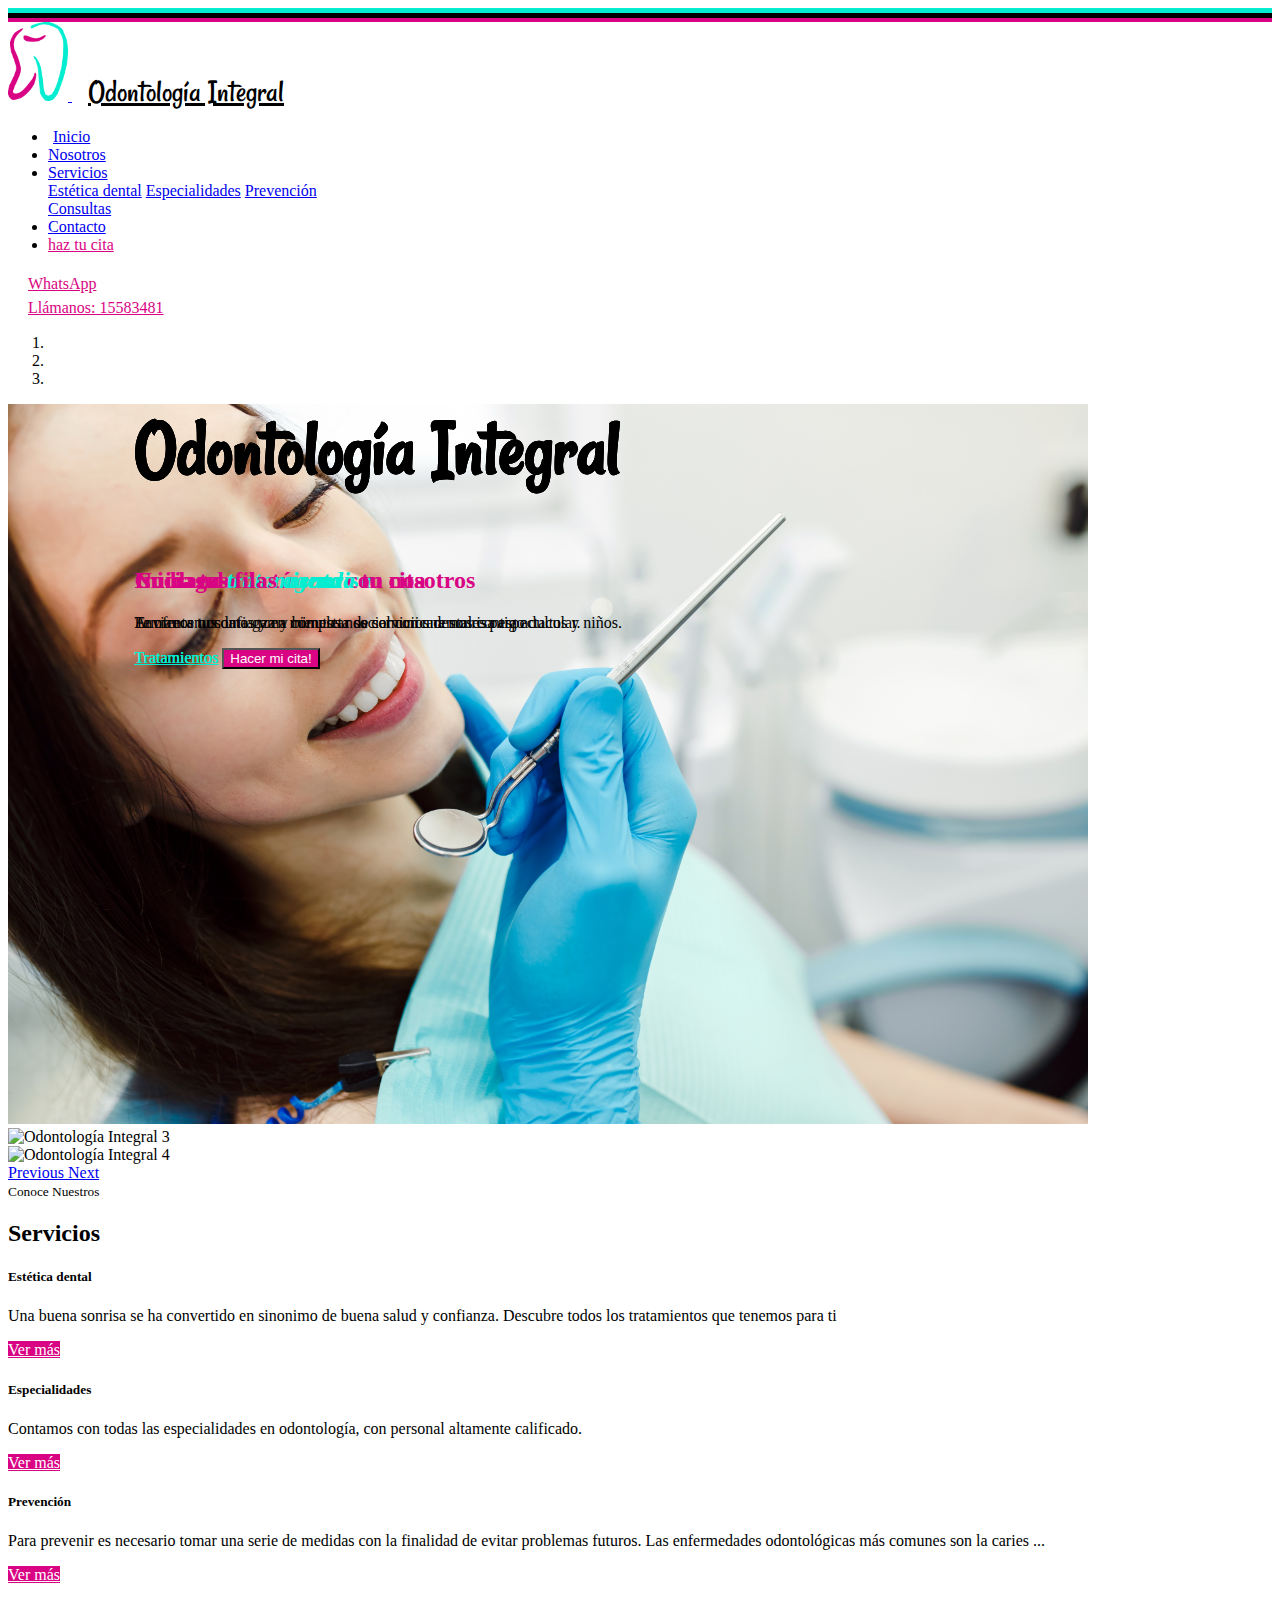
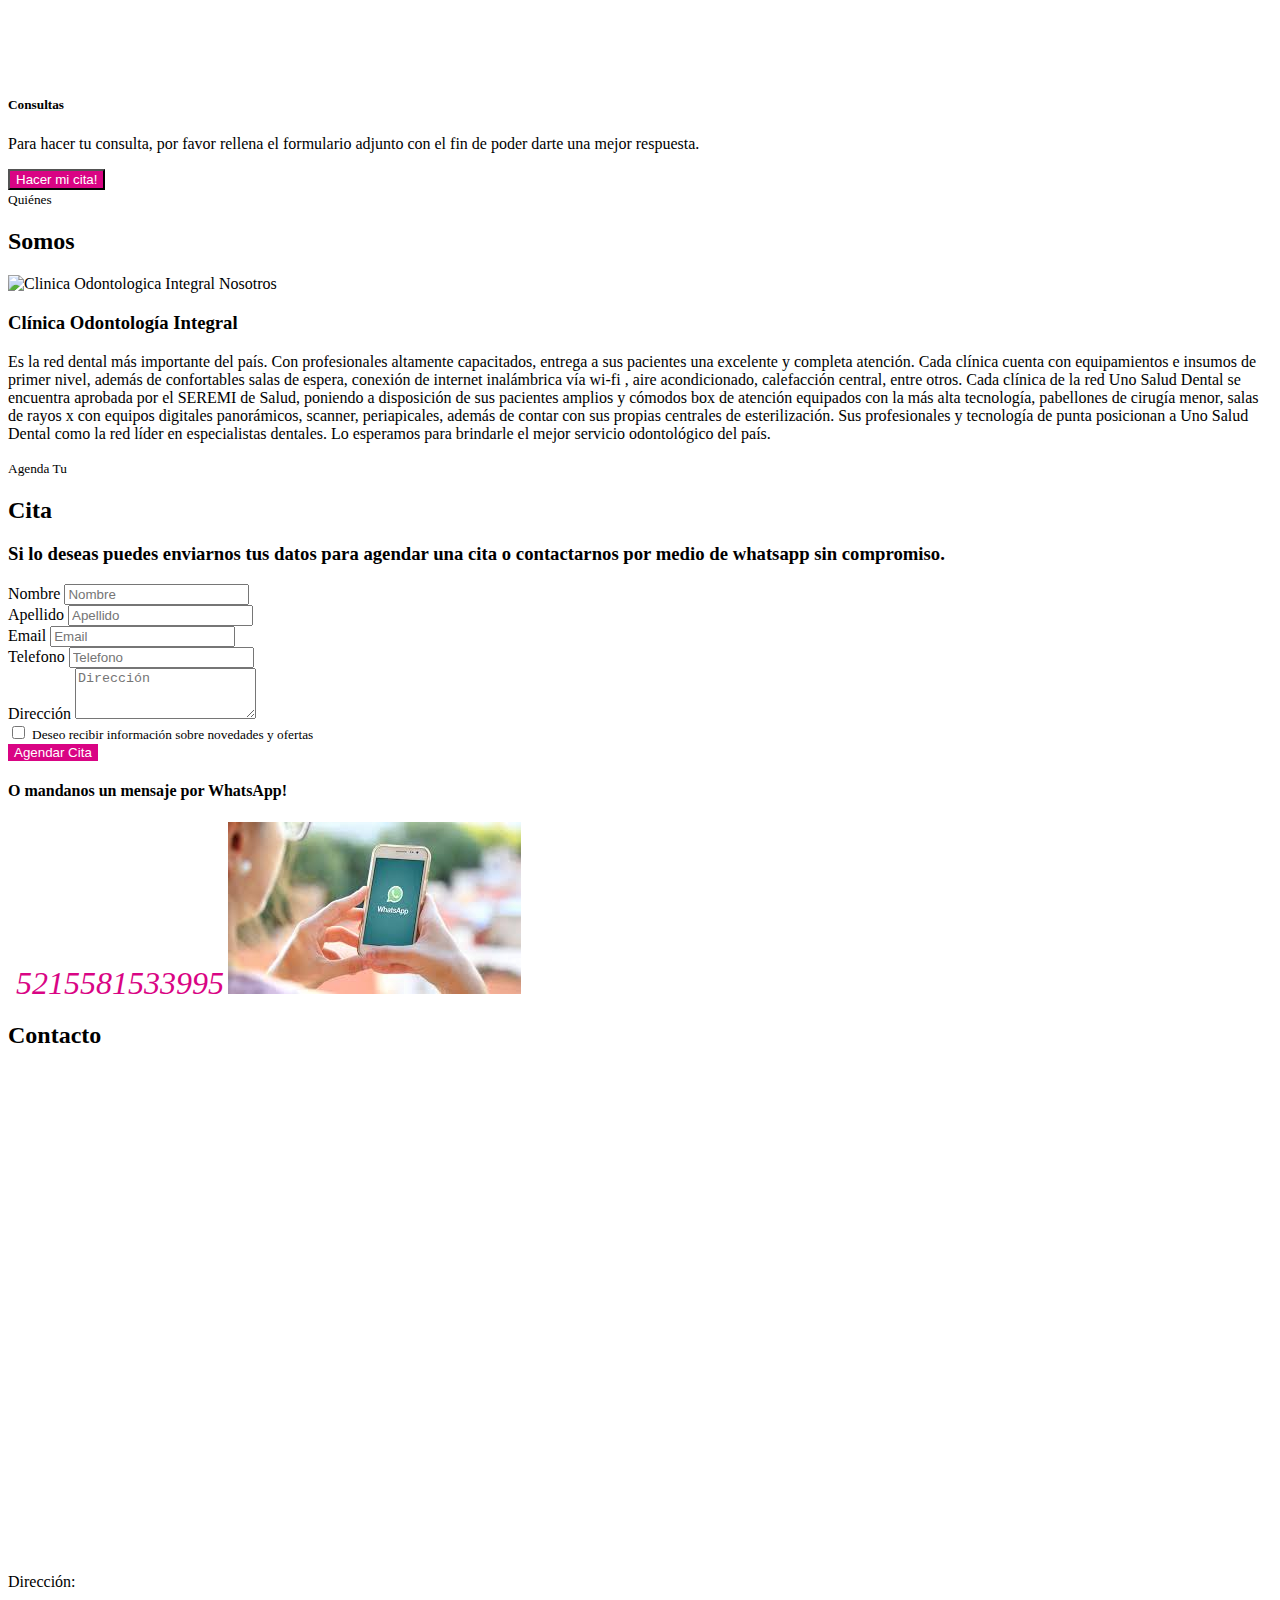
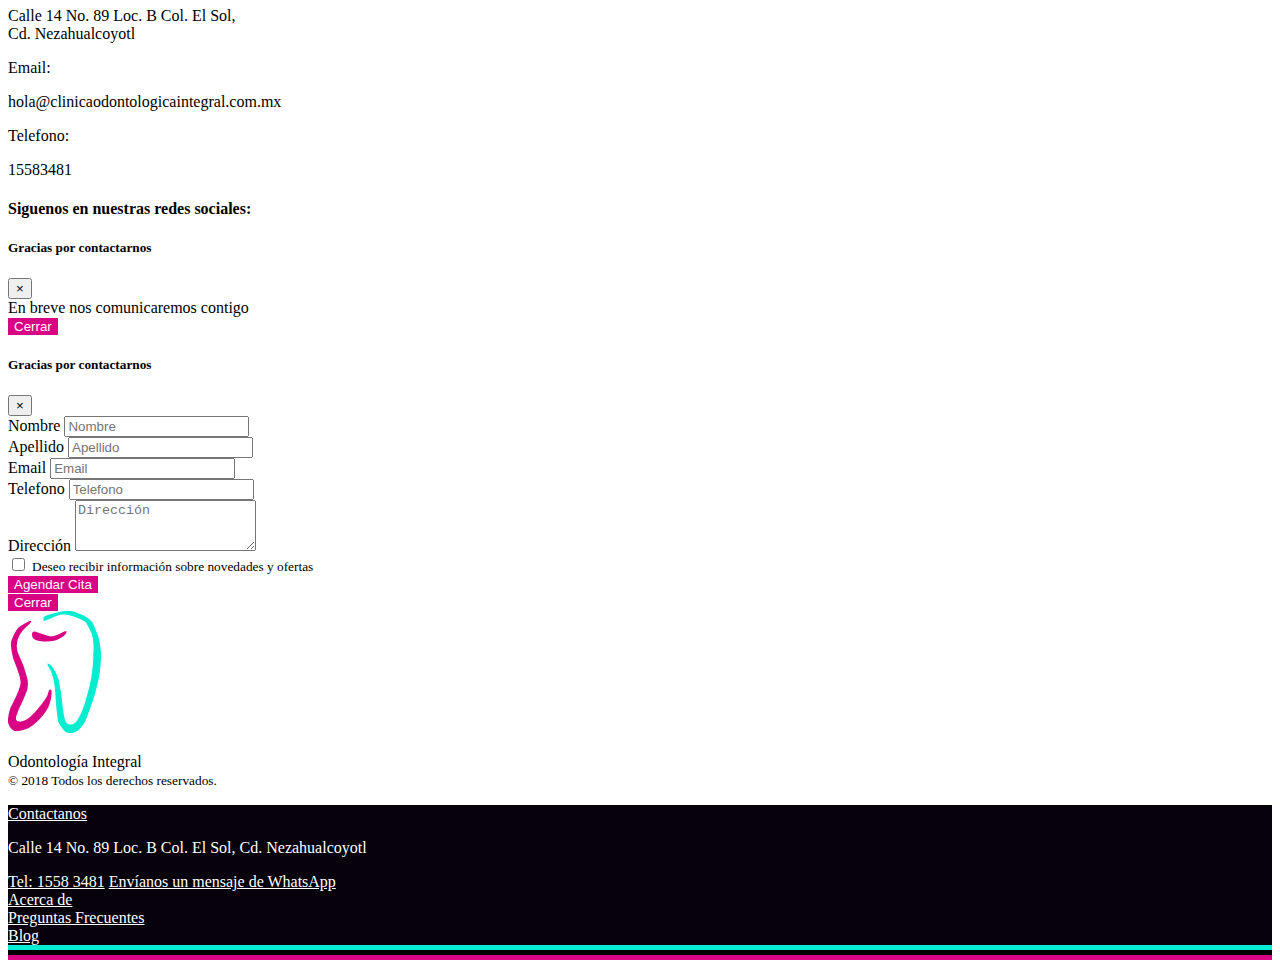
==== commit dca063b2: "Add files via upload" ====
--- a/index.html
+++ b/index.html
@@ -13,12 +13,13 @@
 
   <link href="https://fonts.googleapis.com/css?family=Rancho" rel="stylesheet">
   <link href="https://fonts.googleapis.com/css?family=Catamaran" rel="stylesheet">
+  <link href="https://fonts.googleapis.com/css?family=Raleway" rel="stylesheet">
 
 
   <title>Odontología integral</title>
 </head>
 
-<body data-spy="scroll" data-target="#navbar" data-offset="126">
+<body data-spy="scroll" data-target="#navbar" data-offset="126"><!-- 126 -->
   <!-- Header -->
   <div class="container-fluid">
     <div class="row">
@@ -28,7 +29,7 @@
     </div>
   </div>
 
-  <nav id="logo" class="navbar navbar-expand-lg navbar-light bg-light">
+  <nav id="logo" class="navbar navbar-expand-lg navbar-light bg-light sticky-top">
     <div class="container">
       <a class="navbar-brand" href="#">
         <img src="assets/logoCabecera.png" alt="Logo Odontologia Integral">
@@ -38,27 +39,28 @@
         <span class="navbar-toggler-icon"></span>
       </button>
 
-      <div class="collapse navbar-collapse text-center" id="navbarSupportedContent">
+      <div class="collapse navbar-collapse text-center" id="navbar">
         <ul class="navbar-nav ml-auto">
           <li class="nav-item">
             <a class="nav-link" href="#main"><i class="fas fa-tooth"></i> Inicio</a>
           </li>
           <li class="nav-item">
-            <a class="nav-link" href="#">Nosotros</a>
+            <a class="nav-link" href="#nosotros">Nosotros</a>
           </li>
           <li class="nav-item dropdown">
-            <a class="nav-link dropdown-toggle" href="#servicios" id="navbarDropdown" role="button" data-toggle="dropdown" aria-haspopup="true" aria-expanded="false">
-                Servicios
-              </a>
-            <div class="dropdown-menu" aria-labelledby="navbarDropdown">
-              <a class="dropdown-item" href="#">Action</a>
-              <a class="dropdown-item" href="#">Another action</a>
-              <div class="dropdown-divider"></div>
-              <a class="dropdown-item" href="#">Something else here</a>
-            </div>
-          </li>
+        <a class="nav-link dropdown-toggle" href="#" id="navbarDropdown" role="button" data-toggle="dropdown" aria-haspopup="true" aria-expanded="false">
+          Servicios
+        </a>
+        <div class="dropdown-menu" aria-labelledby="navbarDropdown">
+          <a class="dropdown-item" href="Estetica_Dental.html">Estética dental</a>
+          <a class="dropdown-item" href="Especialidades.html">Especialidades</a>
+          <a class="dropdown-item" href="Prevención.html">Prevención</a>
+          <div class="dropdown-divider"></div>
+          <a class="dropdown-item" href="#servicios">Consultas</a>
+        </div>
+      </li>
           <li class="nav-item">
-            <a class="nav-link" href="#">Contacto</a>
+            <a class="nav-link" href="#contacto">Contacto</a>
           </li>
           <li class="nav-item">
             <a class="nav-link text-cita" href="#agenda">haz tu cita</a>
@@ -172,7 +174,7 @@
             <div class="card-body">
               <h5 class="card-title">Estética dental</h5>
               <p class="card-text">Una buena sonrisa se ha convertido en sinonimo de buena salud y confianza. Descubre todos los tratamientos que tenemos para ti</p>
-              <a href="#" class="btn btn-primary btn-perso">Ver más</a>
+              <a href="Estetica_Dental.html" class="btn btn-primary btn-perso">Ver más</a>
             </div>
           </div>
         </div>
@@ -182,7 +184,7 @@
             <div class="card-body">
               <h5 class="card-title">Especialidades</h5>
               <p class="card-text">Contamos con todas las especialidades en odontología, con personal altamente calificado.</p>
-              <a href="#" class="btn btn-primary btn-perso">Ver más</a>
+              <a href="Especialidades.html" class="btn btn-primary btn-perso">Ver más</a>
             </div>
           </div>
         </div>
@@ -192,7 +194,7 @@
             <div class="card-body">
               <h5 class="card-title">Prevención</h5>
               <p class="card-text">Para prevenir es necesario tomar una serie de medidas con la finalidad de evitar problemas futuros. Las enfermedades odontológicas más comunes son la caries ...</p>
-              <a href="#" class="btn btn-primary btn-perso">Ver más</a>
+              <a href="Prevención.html" class="btn btn-primary btn-perso">Ver más</a>
             </div>
           </div>
         </div>
@@ -238,31 +240,7 @@
   </div>
   <!-- /nosotros -->
 
-  <!-- contacto -->
-  <div id="nosotros" class="mt-4 pb-2">
-    <div class="container">
-      <div class="row">
-        <div class="col text-center">
-          <small>Quiénes</small>
-          <h2 class="h1">Somos</h2>
-        </div>
-      </div>
-      <div class="row mt-4 text-left">
-        <div class="col-xs-12 col-md-6">
-          <img src="assets/images/373681-PBCF6L-318.jpg" alt="Clinica Odontologica Integral Nosotros">
-        </div>
-
-        <div class="col-xs-12 col-md-6">
-          <h3>Clínica Odontología Integral</h3>
-          <p> Es la red dental más importante del país. Con profesionales altamente capacitados, entrega a sus pacientes una excelente y completa atención. Cada clínica cuenta con equipamientos e insumos de primer nivel, además de confortables salas de espera,
-            conexión de internet inalámbrica vía wi-fi , aire acondicionado, calefacción central, entre otros. Cada clínica de la red Uno Salud Dental se encuentra aprobada por el SEREMI de Salud, poniendo a disposición de sus pacientes amplios y cómodos
-            box de atención equipados con la más alta tecnología, pabellones de cirugía menor, salas de rayos x con equipos digitales panorámicos, scanner, periapicales, además de contar con sus propias centrales de esterilización. Sus profesionales y
-            tecnología de punta posicionan a Uno Salud Dental como la red líder en especialistas dentales. Lo esperamos para brindarle el mejor servicio odontológico del país.</p>
-        </div>
-      </div>
-    </div>
-  </div>
-  <!-- /contacto -->
+
 
   <!-- Hacer cita  -->
   <div id="agenda" class="pb-2">
@@ -324,6 +302,43 @@
   </div>
 
   <!-- /Hacer cita -->
+
+  <!-- contacto -->
+  <div id="contacto" class="mt-4 pb-2">
+    <div class="container-fluid">
+      <div class="row">
+        <div class="col text-center">
+          <h2 class="h1">Contacto</h2>
+        </div>
+      </div>
+      <div class="row mt-4 text-left">
+        <iframe src="https://www.google.com/maps/embed?pb=!1m18!1m12!1m3!1d11249.284382298652!2d-99.0502186857231!3d19.426093790957918!2m3!1f0!2f0!3f0!3m2!1i1024!2i768!4f13.1!3m3!1m2!1s0x85d1fc9c6357f521%3A0x1b8079d81c637773!2sSMILE+ODONTOLOGICA+INTEGRAL!5e0!3m2!1ses-419!2smx!4v1537209085202"
+          width="100%" height="500" frameborder="0" style="border:0" allowfullscreen></iframe>
+      </div>
+      <div class="row mt-4 text-left">
+        <div class="col-xs-12 col-md-4 offset-md-2 contacto">
+          <i class="fas fa-map-marker-alt"></i> <spam> Dirección:</spam>
+          <p>Calle 14 No. 89 Loc. B Col. El Sol,<br> Cd. Nezahualcoyotl</p>
+          <i class="fas fa-envelope"></i> <spam> Email:</spam>
+          <p>hola@clinicaodontologicaintegral.com.mx</p>
+          <i class="fas fa-phone"></i><spam>  Telefono:</spam>
+          <p>15583481</p>
+        </div>
+
+
+        <div class="col-xs-12 col-md-6 contactoB">
+            <h4>Siguenos en nuestras redes sociales:</h4>
+            <i class="fab fa-twitter-square"></i>
+            <i class="fab fa-facebook-square"></i>
+            <i class="fab fa-whatsapp-square"></i>
+            <i class="fab fa-pinterest-square"></i>
+            <i class="fab fa-instagram"></i>
+        </div>
+      </div>
+    </div>
+  </div>
+  <!-- /contacto -->
+
   <!-- modal agenda -->
   <div class="modal fade" id="modalAgenda" tabindex="-1" role="dialog" aria-labelledby="exampleModalCenterTitle" aria-hidden="true">
     <div class="modal-dialog modal-dialog-centered" role="document">
@@ -397,6 +412,22 @@
     </div>
   </div>
   <!-- /modal2 agenda -->
+  <!-- separacion -->
+  <div id="separar" class="container">
+  <div class="row mt-4">
+    <a class="navbar-brand" href="#">
+      <img src="assets/logoCabecera.png" alt="Logo Odontologia Integral">
+    </a>
+    <p class="logo">Odontología Integral
+    <br>
+    <small>© 2018 Todos los derechos reservados.</small>
+    </p>
+    <p></p>
+
+  </div>
+  </div>
+  <!-- /separacion -->
+
   <!-- Footer -->
   <footer id="footer" class="">
     <div class="container">
